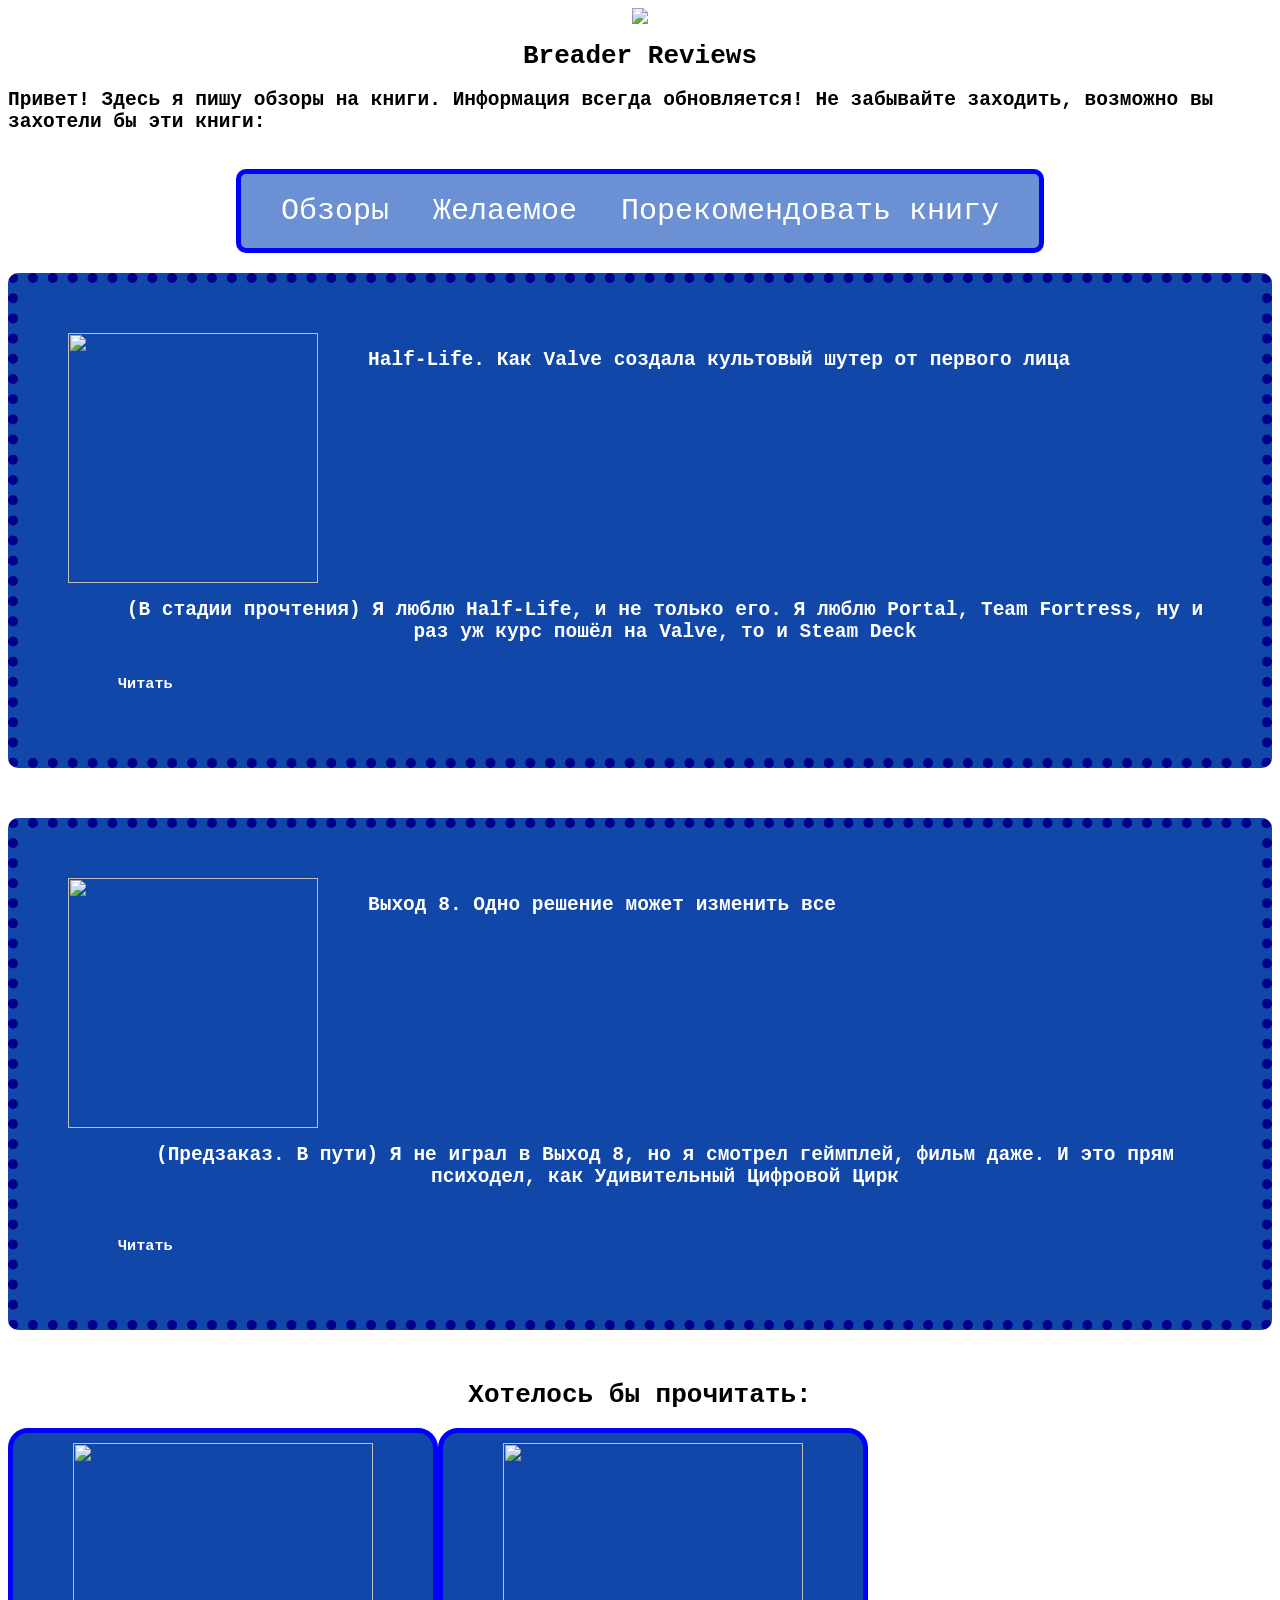
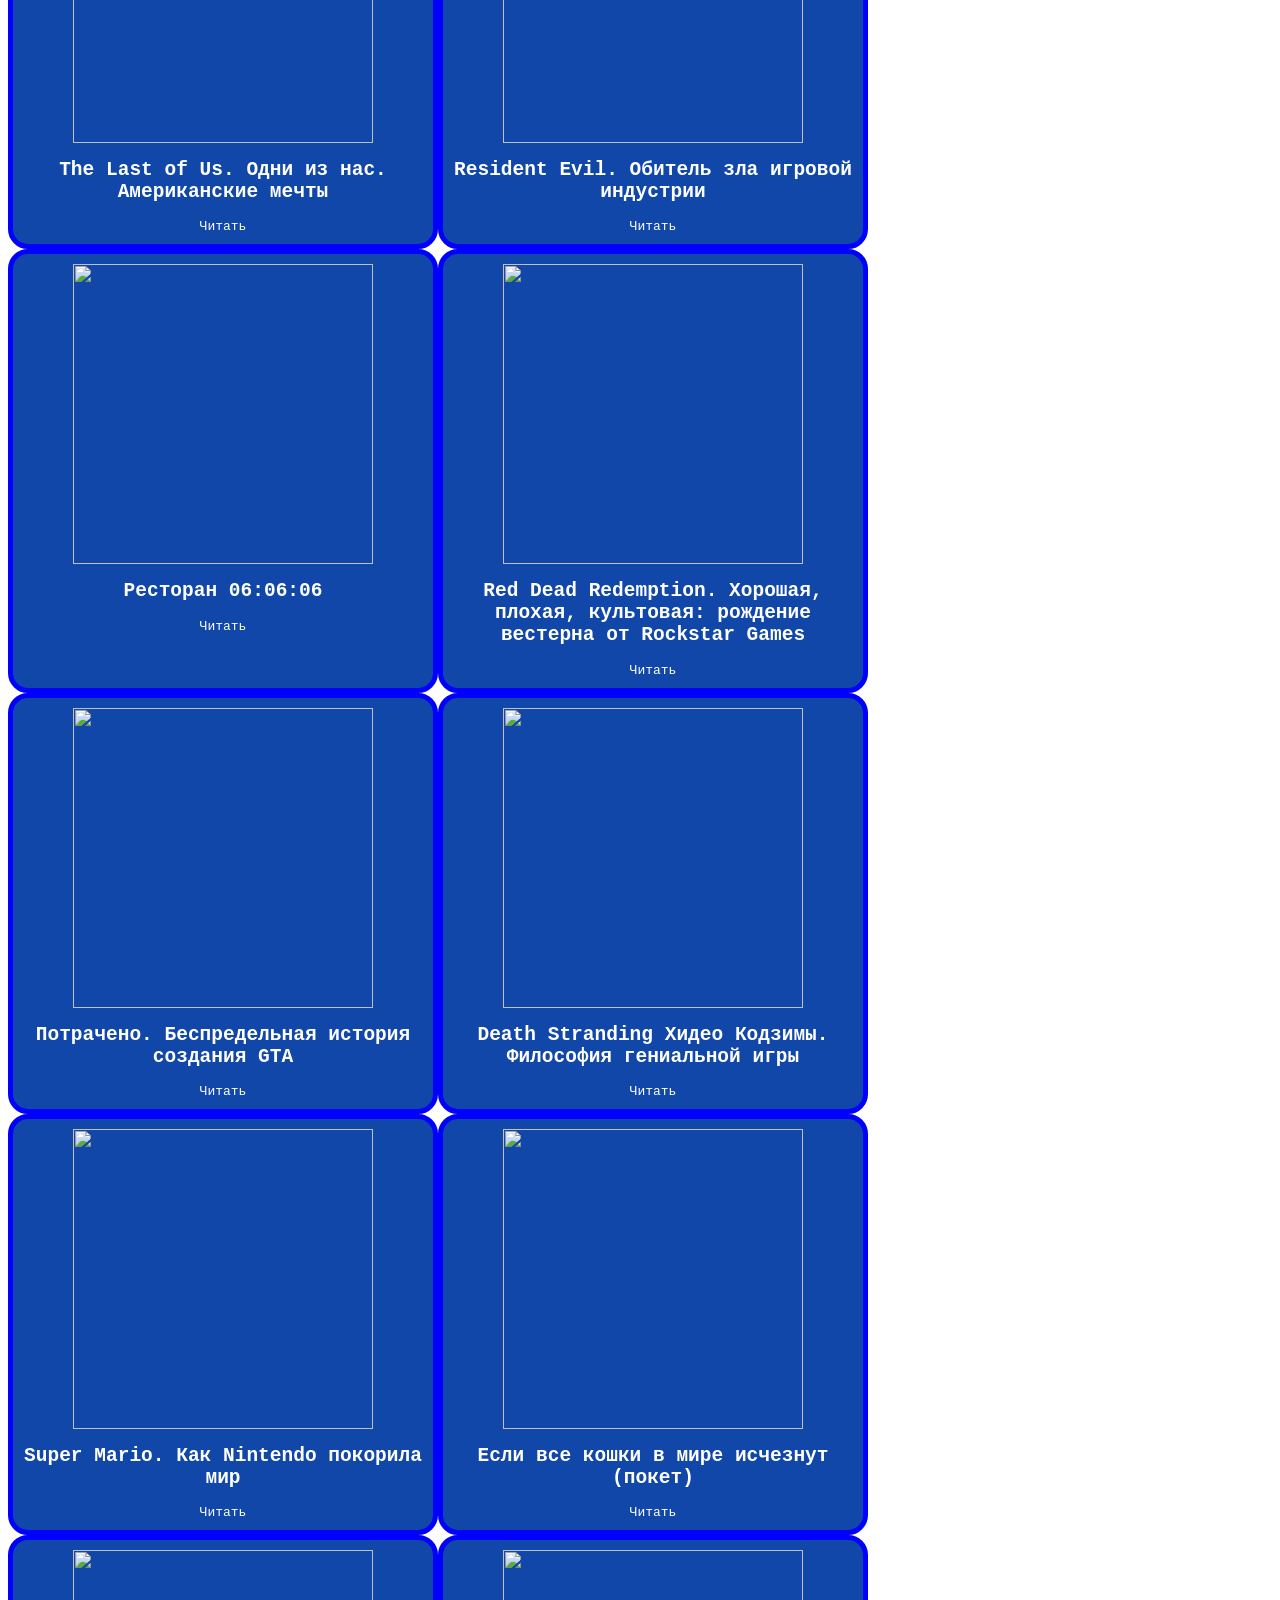
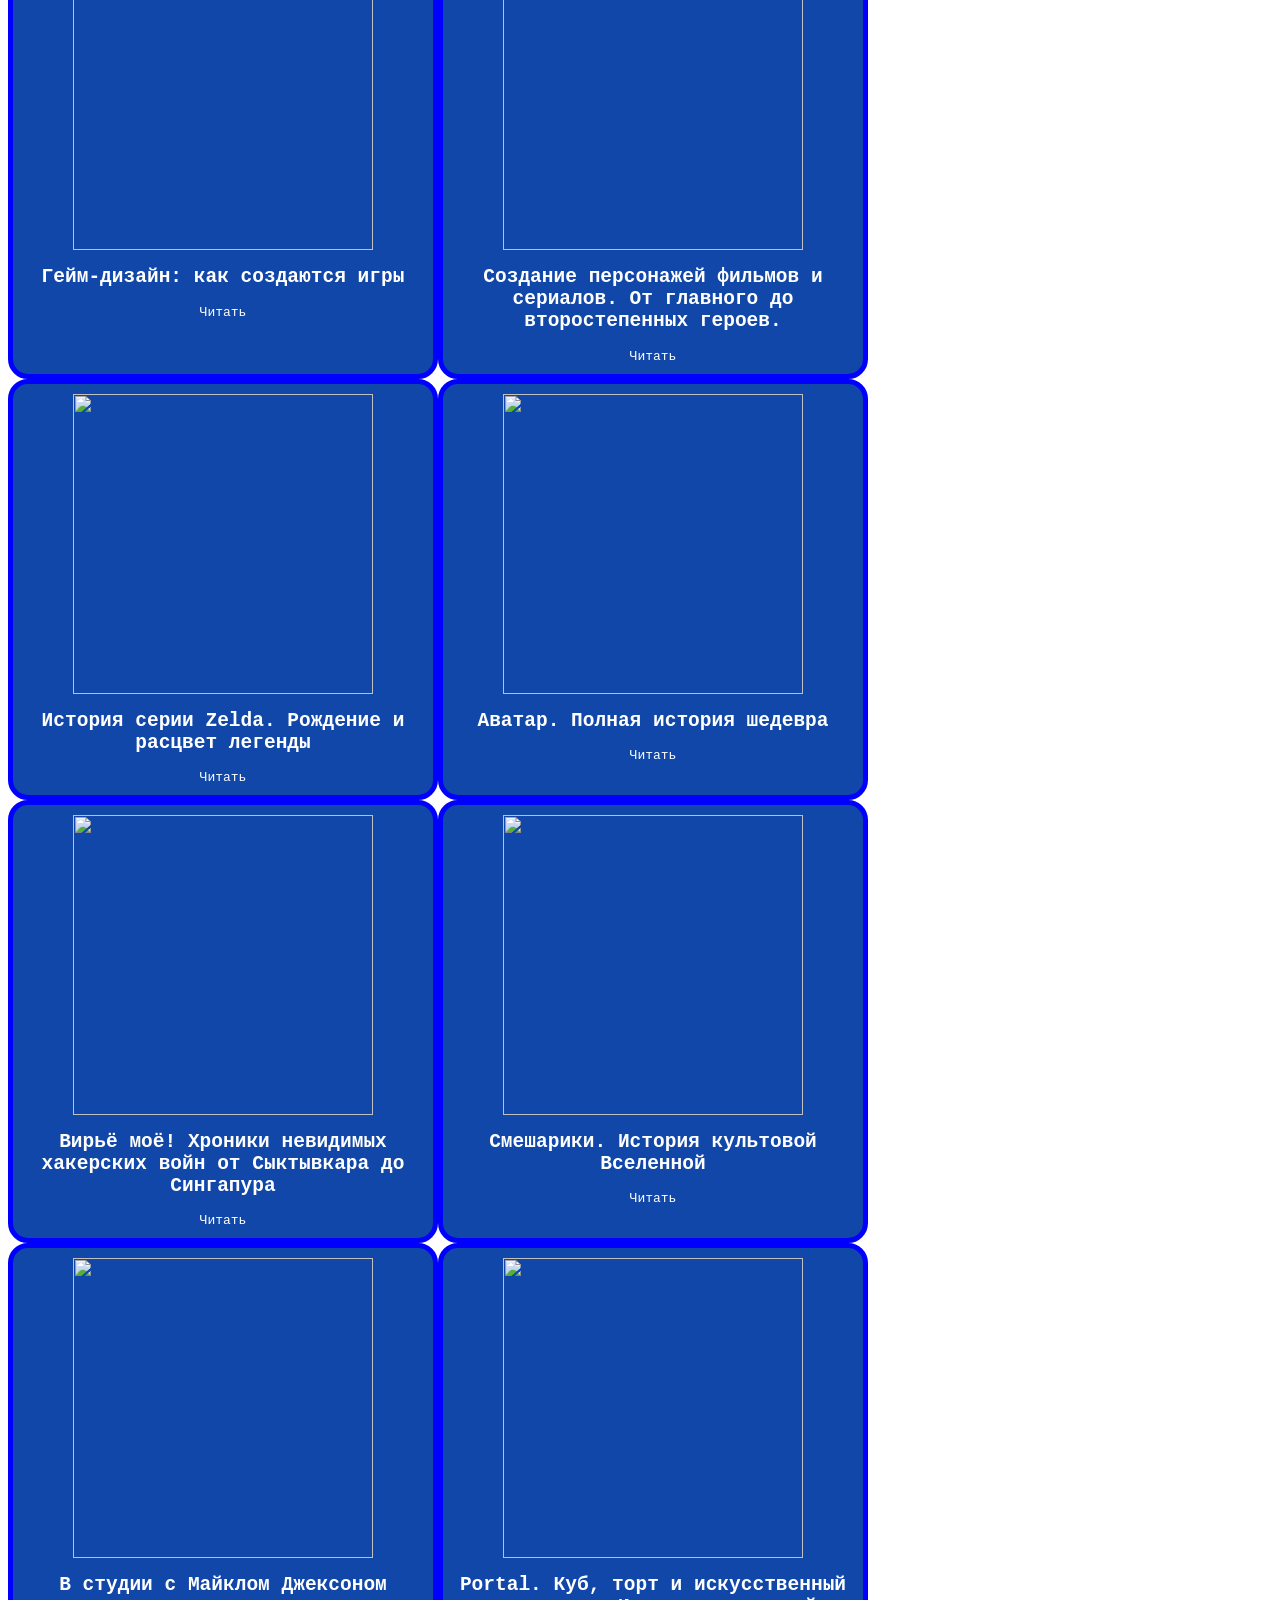
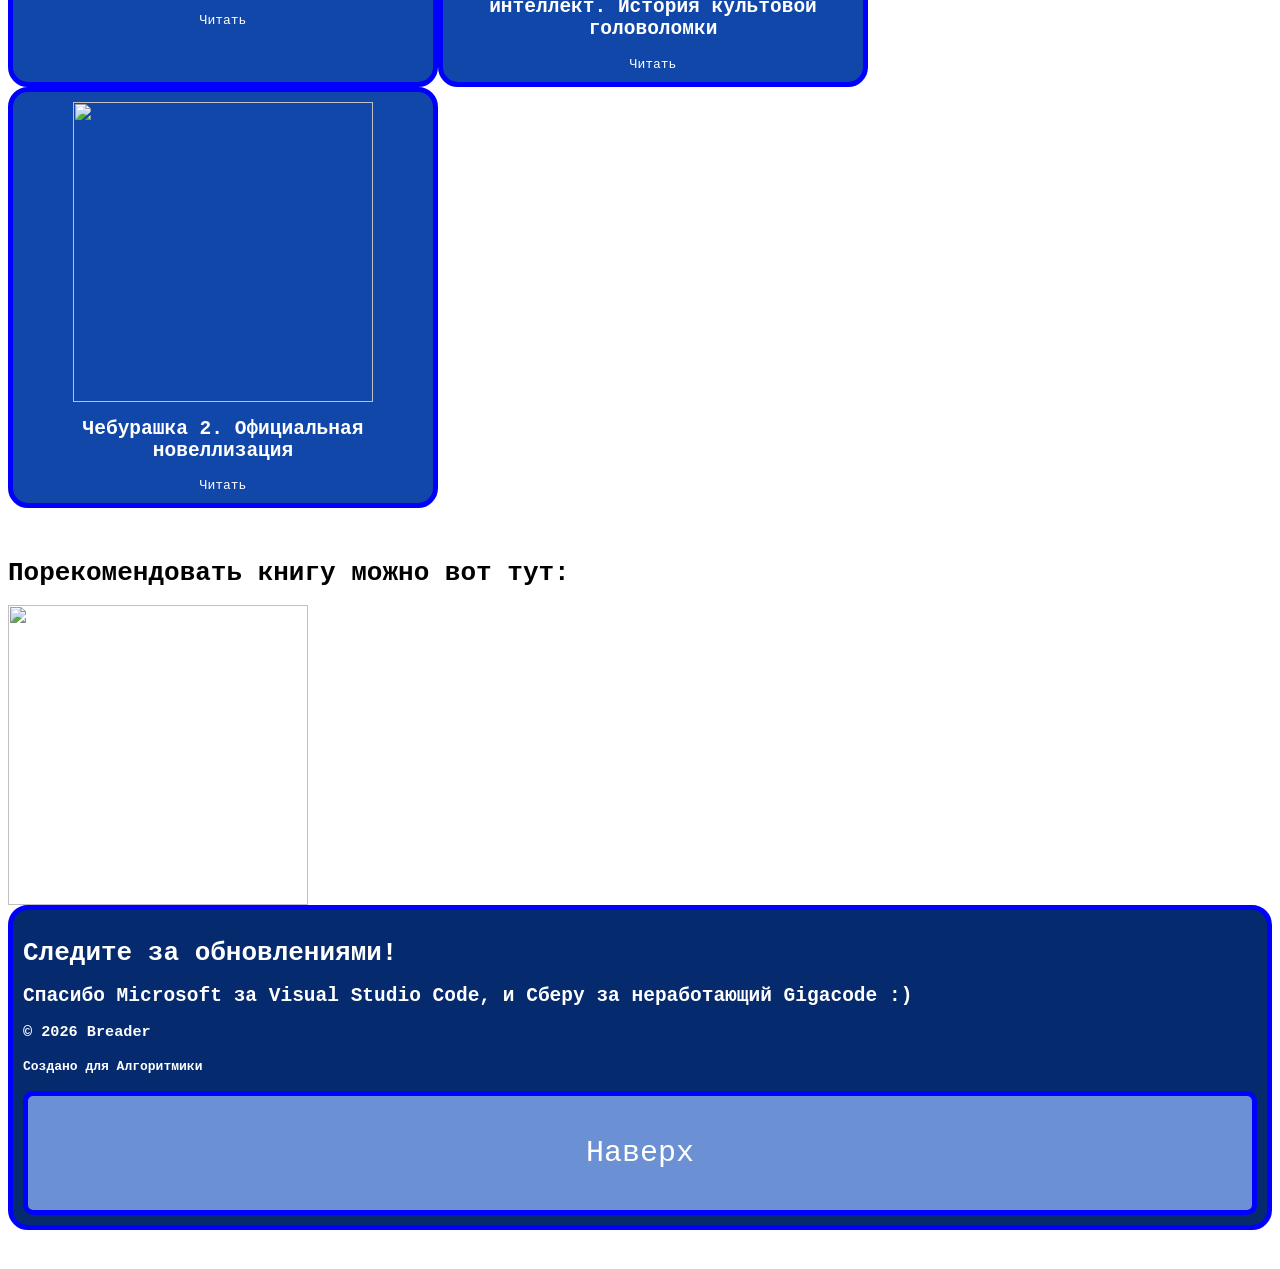
==== index.html @ 1d0af746 "Update index.html" ====
<html>
    <head>
        <title>Breader Reviews</title>
        <link rel="stylesheet" href="style.css">
    </head>    
    <body>
        <header id="top">
            <div class="shapkaimg">
            <img src="https://img.freepik.com/free-vector/flat-design-stack-books-illustration_23-2149337110.jpg">
            </div>
            <h1 class="shapka">Breader Reviews</h1>
            <h2 class="shapka">Привет! Здесь я пишу обзоры на книги. Информация всегда обновляется! Не забывайте заходить, возможно вы захотели бы эти книги:</h2>
            <div class="navigation">
            <nav>
                <a href="#reviews">Обзоры</a>
                <a href="#favourite">Желаемое</a>
                <a href="#reccomend">Порекомендовать книгу</a>
            </nav>
            </div>        
        </header>
        <main>
            <section id="reviews" class="book">
                <img src="https://content.img-gorod.ru/pim/products/images/16/29/018f5f4b-dc48-7666-81b7-9afae98f1629.jpg?width=4096&height=2238">
                <h1>Half-Life. Как Valve создала культовый шутер от первого лица</h1>
                <h1>(В стадии прочтения) Я люблю Half-Life, и не только его. Я люблю Portal, Team Fortress, ну и раз уж курс пошёл на Valve, то и Steam Deck</h1>
                <a href="https://www.chitai-gorod.ru/product/half-life-kak-valve-sozdala-kultovyy-shuter-ot-pervogo-lica-3001534" class="link"><h3>Читать</h3></a>
            </section>
            <section class="book">
                <img src="https://content.img-gorod.ru/pim/products/images/5e/f9/019c76ff-16b7-78e0-85a0-58bc62b95ef9.jpg?width=4096&height=2238">
                <h1>Выход 8. Одно решение может изменить все</h1>
                <h1>(Предзаказ. В пути) Я не играл в Выход 8, но я смотрел геймплей, фильм даже. И это прям психодел, как Удивительный Цифровой Цирк</h1>
                <a href="https://www.chitai-gorod.ru/product/vyhod-8-odno-resenie-mozet-izmenit-vse-3142668" class="link"><h3><br>Читать</br></h3></a>    
            </section>
            <h1 id="favourite" class="shapka">Хотелось бы прочитать:</h1>
                <section>
            <article class="wishlistprod">
                <img src="https://content.img-gorod.ru/pim/products/images/a8/72/01951ca0-5a14-7e84-8fa5-759e2e96a872.jpg?width=4096&height=2238" width="300px"/><br/>
                <h2>The Last of Us. Одни из нас. Американские мечты</h2>
                <a href="https://www.chitai-gorod.ru/product/the-last-of-us-odni-iz-nas-amerikanskie-mechty-2771302" class="link">Читать</a> 
            </article>
            <article class="wishlistprod">
                <img src="https://content.img-gorod.ru/pim/products/images/9f/f5/018f5f2c-25c1-7f45-9bd6-7e4a95449ff5.jpg?width=4096&height=2238" width="300px"/><br/>
                <h2>Resident Evil. Обитель зла игровой индустрии</h2>
                <a href="https://www.chitai-gorod.ru/product/resident-evil-obitel-zla-igrovoy-industrii-2911348" class="link">Читать</a> 
            </article>
            <article class="wishlistprod">
                <img src="https://content.img-gorod.ru/pim/products/images/9d/27/0194612f-bfde-7788-a61e-a344b0ea9d27.jpg?width=4096&height=2238" width="300px"/><br/>
                <h2>Ресторан 06:06:06</h2>
                <a href="https://www.chitai-gorod.ru/product/restoran-06-06-06-3057885" class="link">Читать</a> 
            </article>
            <article class="wishlistprod">
                <img src="https://content.img-gorod.ru/pim/products/images/61/c4/018f6135-d8f8-7ea2-9520-45fb217861c4.jpg?width=4096&height=2238" width="300px"/><br/>
                <h2>Red Dead Redemption. Хорошая, плохая, культовая: рождение вестерна от Rockstar Games</h2>
                <a href="https://www.chitai-gorod.ru/product/red-dead-redemption-horoshaya-plohaya-kultovaya-rozhdenie-vesterna-ot-rockstar-games-3038774" class="link">Читать</a> 
            </article>
            <article class="wishlistprod">
                <img src="https://content.img-gorod.ru/pim/products/images/a2/c4/018f5e5f-6436-7c85-b5b0-316821d9a2c4.jpg?width=4096&height=2238" width="300px"/><br/>
                <h2>Потрачено. Беспредельная история создания GTA</h2>
                <a href="https://www.chitai-gorod.ru/product/potracheno-bespredelnaya-istoriya-sozdaniya-gta-2775385" class="link">Читать</a> 
            </article>
            <article class="wishlistprod">
                <img src="https://content.img-gorod.ru/pim/products/images/7f/93/018fb84b-f7a2-7073-b1dc-1a130c2a7f93.jpg?width=4096&height=2238" width="300px"/><br/>
                <h2>Death Stranding Хидео Кодзимы. Философия гениальной игры</h2>
                <a href="https://www.chitai-gorod.ru/product/death-stranding-hideo-kodzimy-filosofiya-genialnoy-igry-3035331" class="link">Читать</a> 
            </article> 
            <article class="wishlistprod">
                <img src="https://content.img-gorod.ru/pim/products/images/b4/db/018f60b6-2533-7280-9256-f8bf6a5db4db.jpg?width=4096&height=2238" width="300px"/><br/>
                <h2>Super Mario. Как Nintendo покорила мир</h2>
                <a href="https://www.chitai-gorod.ru/product/super-mario-kak-nintendo-pokorila-mir-2964684" class="link">Читать</a> 
            </article>
            <article class="wishlistprod">
                <img src="https://content.img-gorod.ru/pim/products/images/5b/21/019bfe22-2c21-70a7-8205-b8299f5b5b21.jpg?width=4096&height=2238" width="300px"/><br/>
                <h2>Если все кошки в мире исчезнут (покет)</h2>
                <a href="https://www.chitai-gorod.ru/product/esli-vse-koshki-v-mire-ischeznut-poket-2968841" class="link">Читать</a> 
            </article>
            <article class="wishlistprod">
                <img src="https://content.img-gorod.ru/pim/products/images/18/15/01907871-67fd-7e4e-b30f-023b0d181815.jpg?width=4096&height=2238" width="300px"/><br/>
                <h2>Гейм-дизайн: как создаются игры</h2>
                <a href="https://www.chitai-gorod.ru/product/geym-dizayn-kak-sozdayutsya-igry-3026298" class="link">Читать</a>                 
            </article>
            <article class="wishlistprod">
                <img src="https://content.img-gorod.ru/pim/products/images/12/2a/018f6178-1167-7195-a863-acb6a605122a.jpg?width=4096&height=2238" width="300px"/><br/>
                <h2>Создание персонажей фильмов и сериалов. От главного до второстепенных героев.</h2>
                <a href="https://www.chitai-gorod.ru/product/sozdanie-personazhey-filmov-i-serialov-ot-glavnogo-do-vtorostepennyh-geroev-3035410" class="link">Читать</a> 
            </article>
            <article class="wishlistprod">
                <img src="https://content.img-gorod.ru/pim/products/images/b0/35/018f5dc4-f2cc-73d7-8f2c-49712449b035.jpg?width=4096&height=2238" width="300px"/><br/>
                <h2>История серии Zelda. Рождение и расцвет легенды</h2>
                <a href="https://www.chitai-gorod.ru/product/istoriya-serii-zelda-rozhdenie-i-rascvet-legendy-2837297" class="link">Читать</a> 
            </article>
            <article class="wishlistprod">
                <img src="https://content.img-gorod.ru/pim/products/images/37/52/01997fc4-e320-7014-ab4f-cf092e4b3752.jpg?width=4096&height=2238" width="300px"/><br/>
                <h2>Аватар. Полная история шедевра</h2>
                <a href="https://www.chitai-gorod.ru/product/avatar-polnaa-istoria-sedevra-3128750" class="link">Читать</a> 
            </article>
            <article class="wishlistprod">
                <img src="https://content.img-gorod.ru/pim/products/images/05/29/019965f7-0941-79df-a773-eb1eb3c00529.jpg?width=4096&height=2238" width="300px"/><br/>
                <h2>Вирьё моё! Хроники невидимых хакерских войн от Сыктывкара до Сингапура</h2>
                <a href="https://www.chitai-gorod.ru/product/vir-e-moe-hroniki-nevidimyh-hakerskih-vojn-ot-syktyvkara-do-singapura-3127806" class="link">Читать</a> 
            </article>
            <article class="wishlistprod">
                <img src="https://content.img-gorod.ru/pim/products/images/06/d7/018f6103-bbbb-73e0-a55a-ec1146cb06d7.jpg?width=4096&height=2238" width="300px"/><br/>
                <h2>Смешарики. История культовой Вселенной</h2>
                <a href="https://www.chitai-gorod.ru/product/smeshariki-istoriya-kultovoy-vselennoy-3009059" class="link">Читать</a> 
            </article>
            <article class="wishlistprod">
                <img src="https://content.img-gorod.ru/pim/products/images/21/3e/019bf3d6-af06-7e8b-b938-7a402380213e.jpg?width=4096&height=2238" width="300px"/><br/>
                <h2>В студии с Майклом Джексоном</h2>
                <a href="https://www.chitai-gorod.ru/product/v-studii-s-mayklom-dzheksonom-2918385" class="link">Читать</a> 
            </article>
            <article class="wishlistprod">
                <img src="https://content.img-gorod.ru/pim/products/images/bb/55/019d28bc-9ac6-7f2f-9cec-9ef0dbbbbb55.jpg?width=4096&height=2238" width="300px"/><br/>
                <h2>Portal. Куб, торт и искусственный интеллект. История культовой головоломки</h2>
                <a href="https://www.chitai-gorod.ru/product/portal-kub-tort-i-iskusstvennyj-intellekt-istoria-kul-tovoj-golovolomki-3154664" class="link">Читать</a> 
            </article>
            <article class="wishlistprod">
                <img src="https://content.img-gorod.ru/pim/products/images/6a/a2/019c0e0f-964a-715e-8eb6-93b63e176aa2.jpg?width=4096&height=2238" width="300px"/><br/>
                <h2>Чебурашка 2. Официальная новеллизация</h2>
                <a href="https://www.chitai-gorod.ru/product/ceburaska-2-oficial-naa-novellizacia-3138527" class="link">Читать</a> 
            </article>      
                </section>
            <h1 id="reccomend" class="reccomend">Порекомендовать книгу можно вот тут:</h1>
            <a href="https://t.me/breader61"><img src="https://static.vecteezy.com/system/resources/previews/042/148/648/large_2x/telegram-logo-telegram-social-media-icon-free-png.png" width="300"></a>
        </main>
        <footer class="podval">
            <h1>Следите за обновлениями!</h1>
            <h2>Спасибо Microsoft за Visual Studio Code, и Сберу за неработающий Gigacode :)</Code></h2>
            <h3>© 2026 Breader</h3>
            <h4>Создано для Алгоритмики</h4>
            <nav>
                <a href="#top">Наверх</a>
            </nav>
        </footer>
    </body>
</html>
---- style.css ----
.shapka {
    display: flex;
    justify-content: center;
    font-family: monospace;
    flex-wrap: wrap;    
}

.book {
    display: flex;
    border: 10px dotted darkblue;
    background-color: #1047A9;
    color: white;
    font-family: monospace;
    flex-wrap: wrap;
    text-align: center;
    margin-bottom: 50px;
    padding: 50px;
    border-radius: 10px;
}

.book img {
    width: 250px;
}


.podval {
    background-color: #052A6E;
    color: white;
    border: 5px solid blue;
    padding: 10px;
    border-radius: 20px;
    font-family: monospace;
}


.book h1 {
    padding-left: 50px;
}

.shapkaimg {
    display: flex;
    justify-content: center;
}    

.wishlistprod {
    width: 400px;
    text-align: center;
    padding: 10px;
    border: 5px solid blue;
    background-color: #1047A9;
    color: white;
    font-family: monospace;
    border-radius: 20px;
}

main section {
    display: flex;
    justify-self: center;
    flex-wrap: wrap;
    margin-bottom: 50px;
}

.link {
    text-decoration: none;
    color: white;
    size: 100px;
}

.reccomend {
    display: flex;
    text-align: center;
    font-family: monospace;
}

a:hover {
    color: greenyellow;
}

a:visited {
    color: gray;
}

a:focus {
    background-color: black;
    color: white;
}

nav {
    background-color: #6B90D4;
    border: 5px solid blue;
    border-radius: 10px;
    padding: 20px;
}

nav a {
    text-decoration: none;
    font-size: 30px;
    color: white;
    font-size: 30px;
    font-family: monospace;
    padding: 20px;
}

.navigation {
    display: flex;
    justify-content: center;
    padding: 20px;
}

.podval nav {
    display: flex;
    justify-content: center;
}

.book h3 {
    display: flex;
    justify-content: center;
    margin-left: 50px;
}
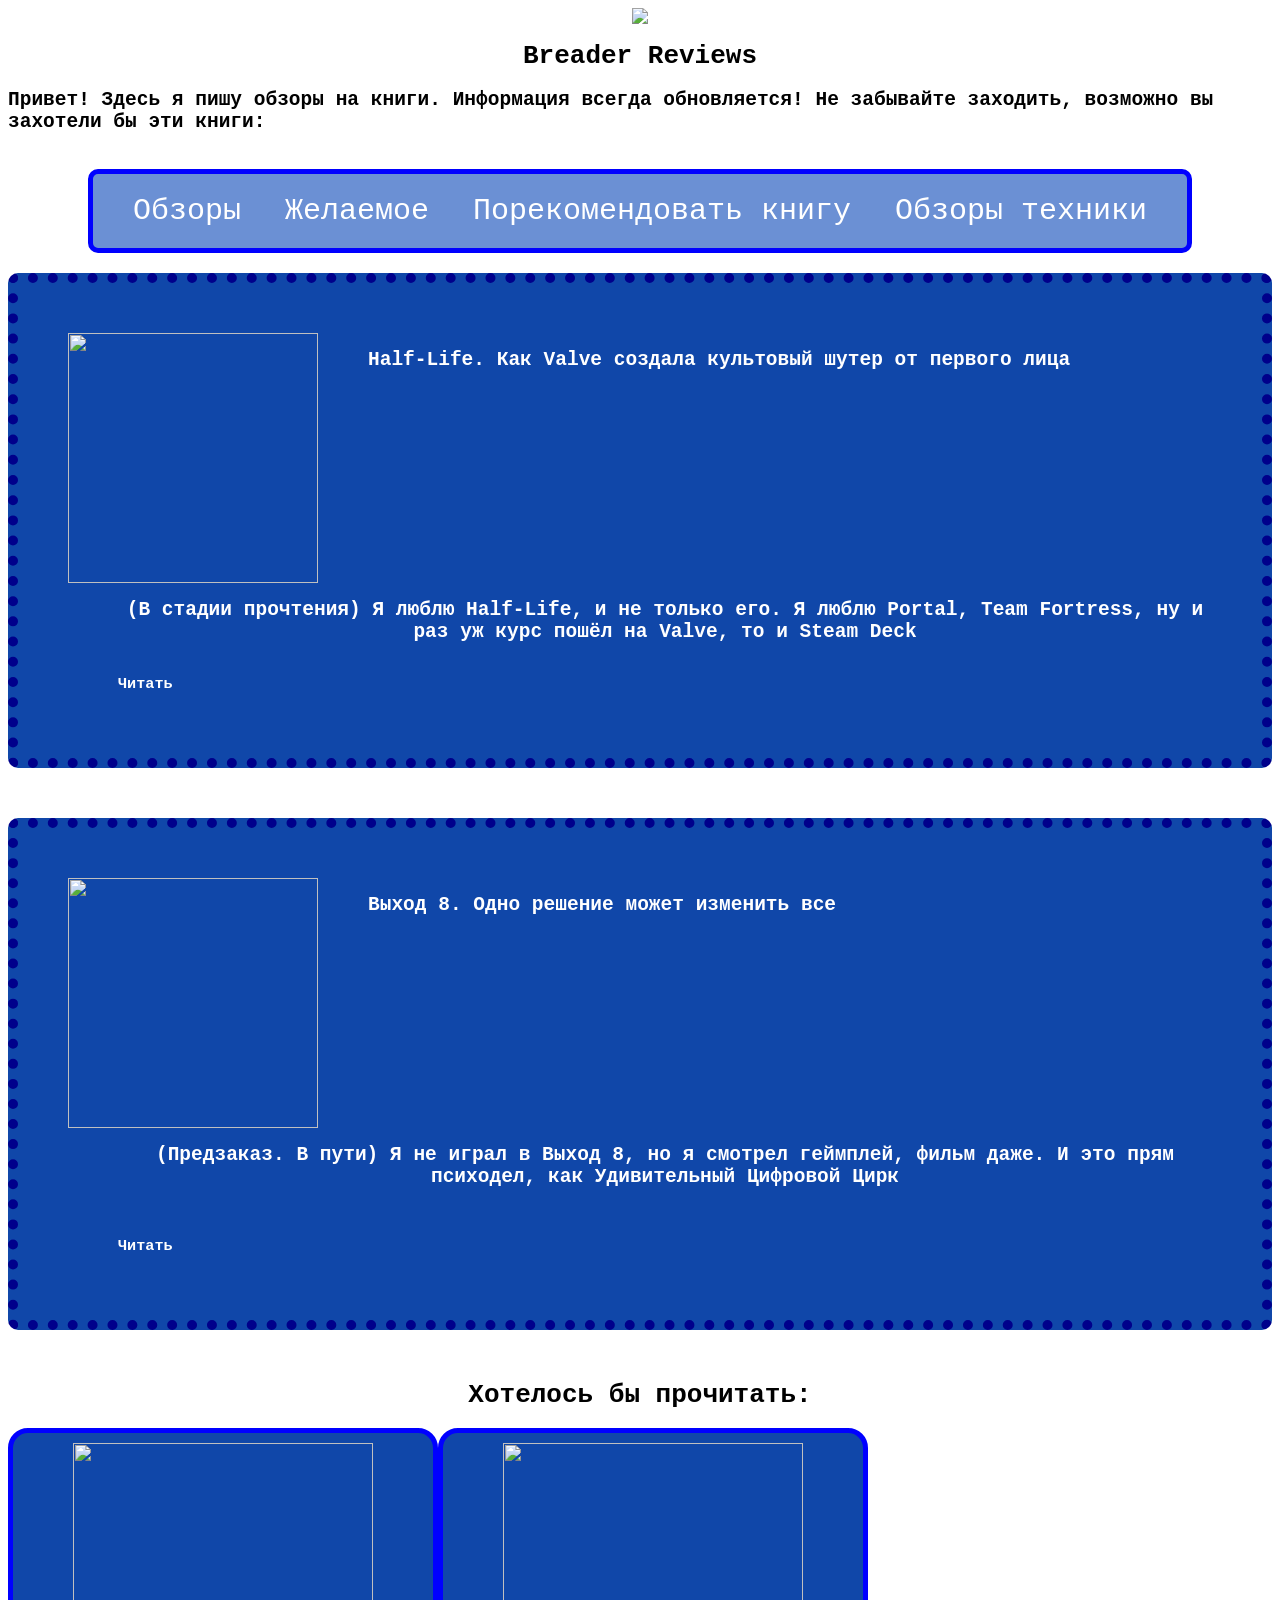
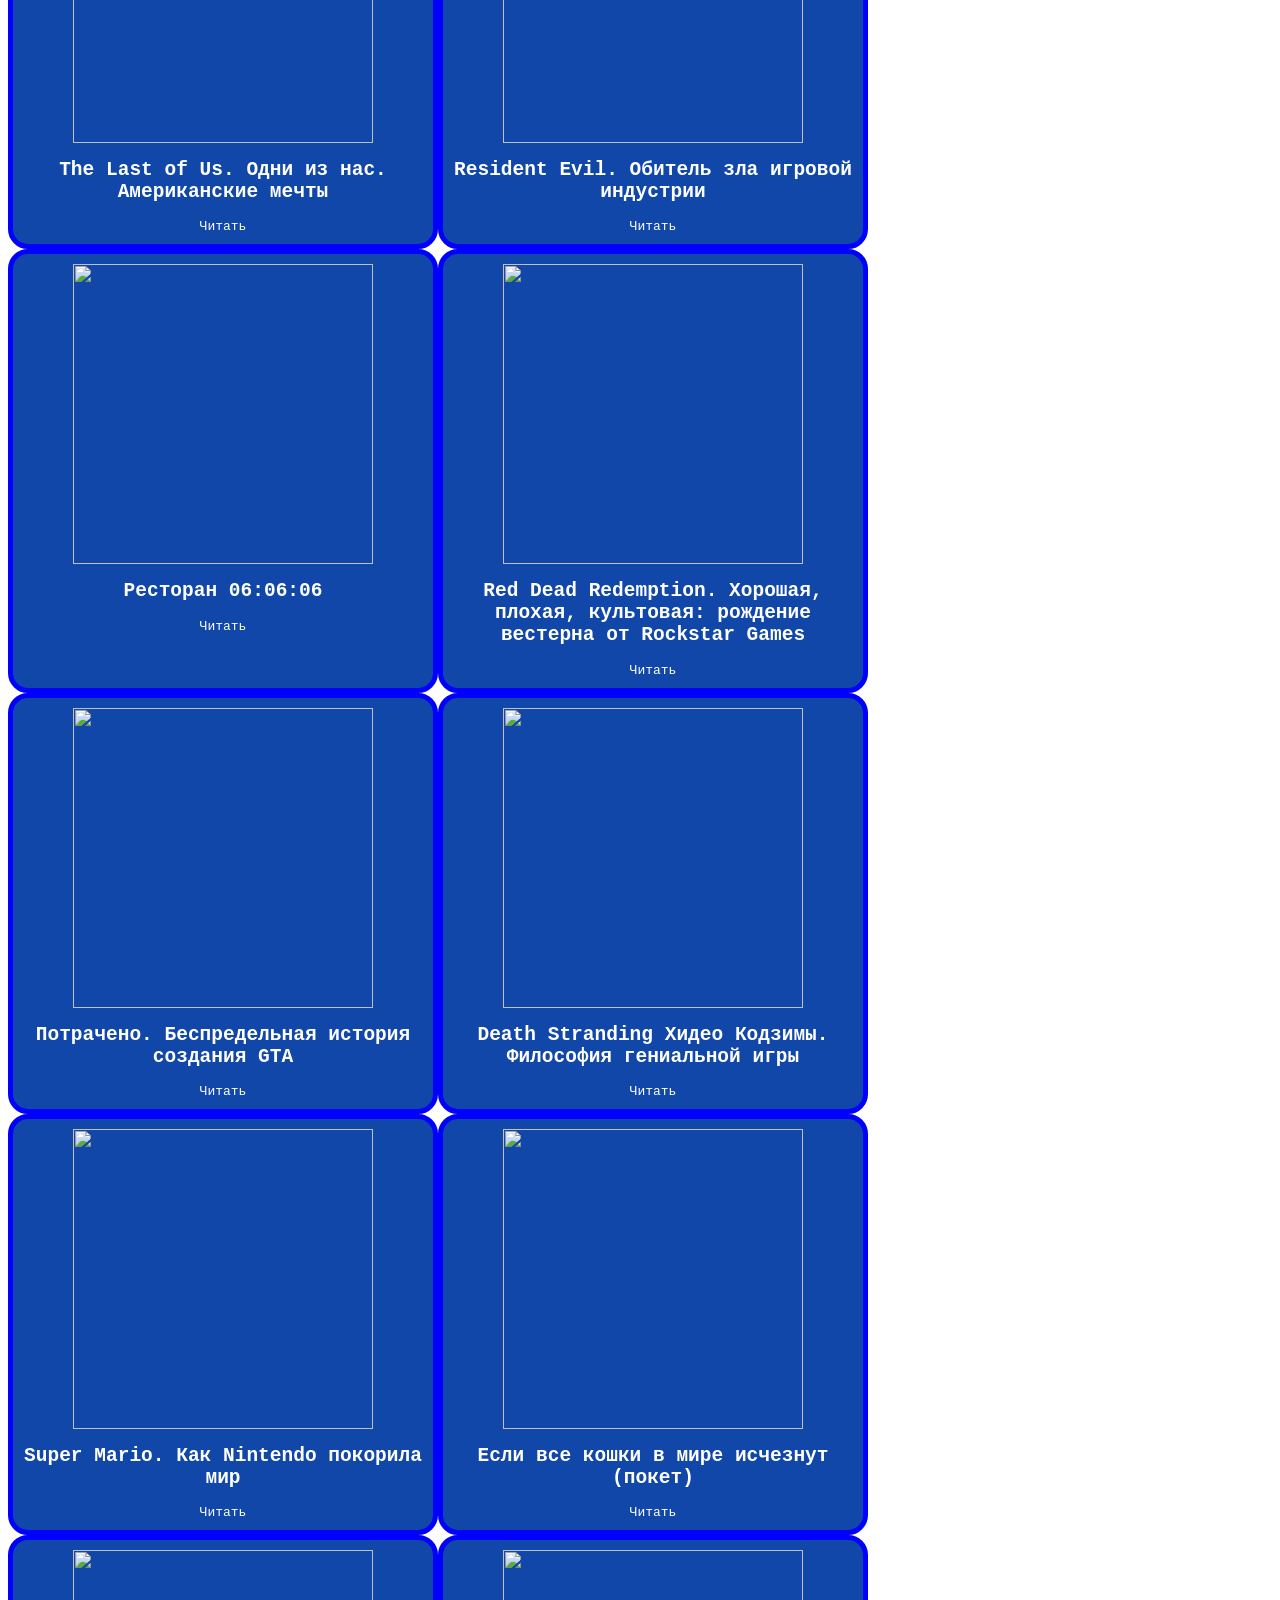
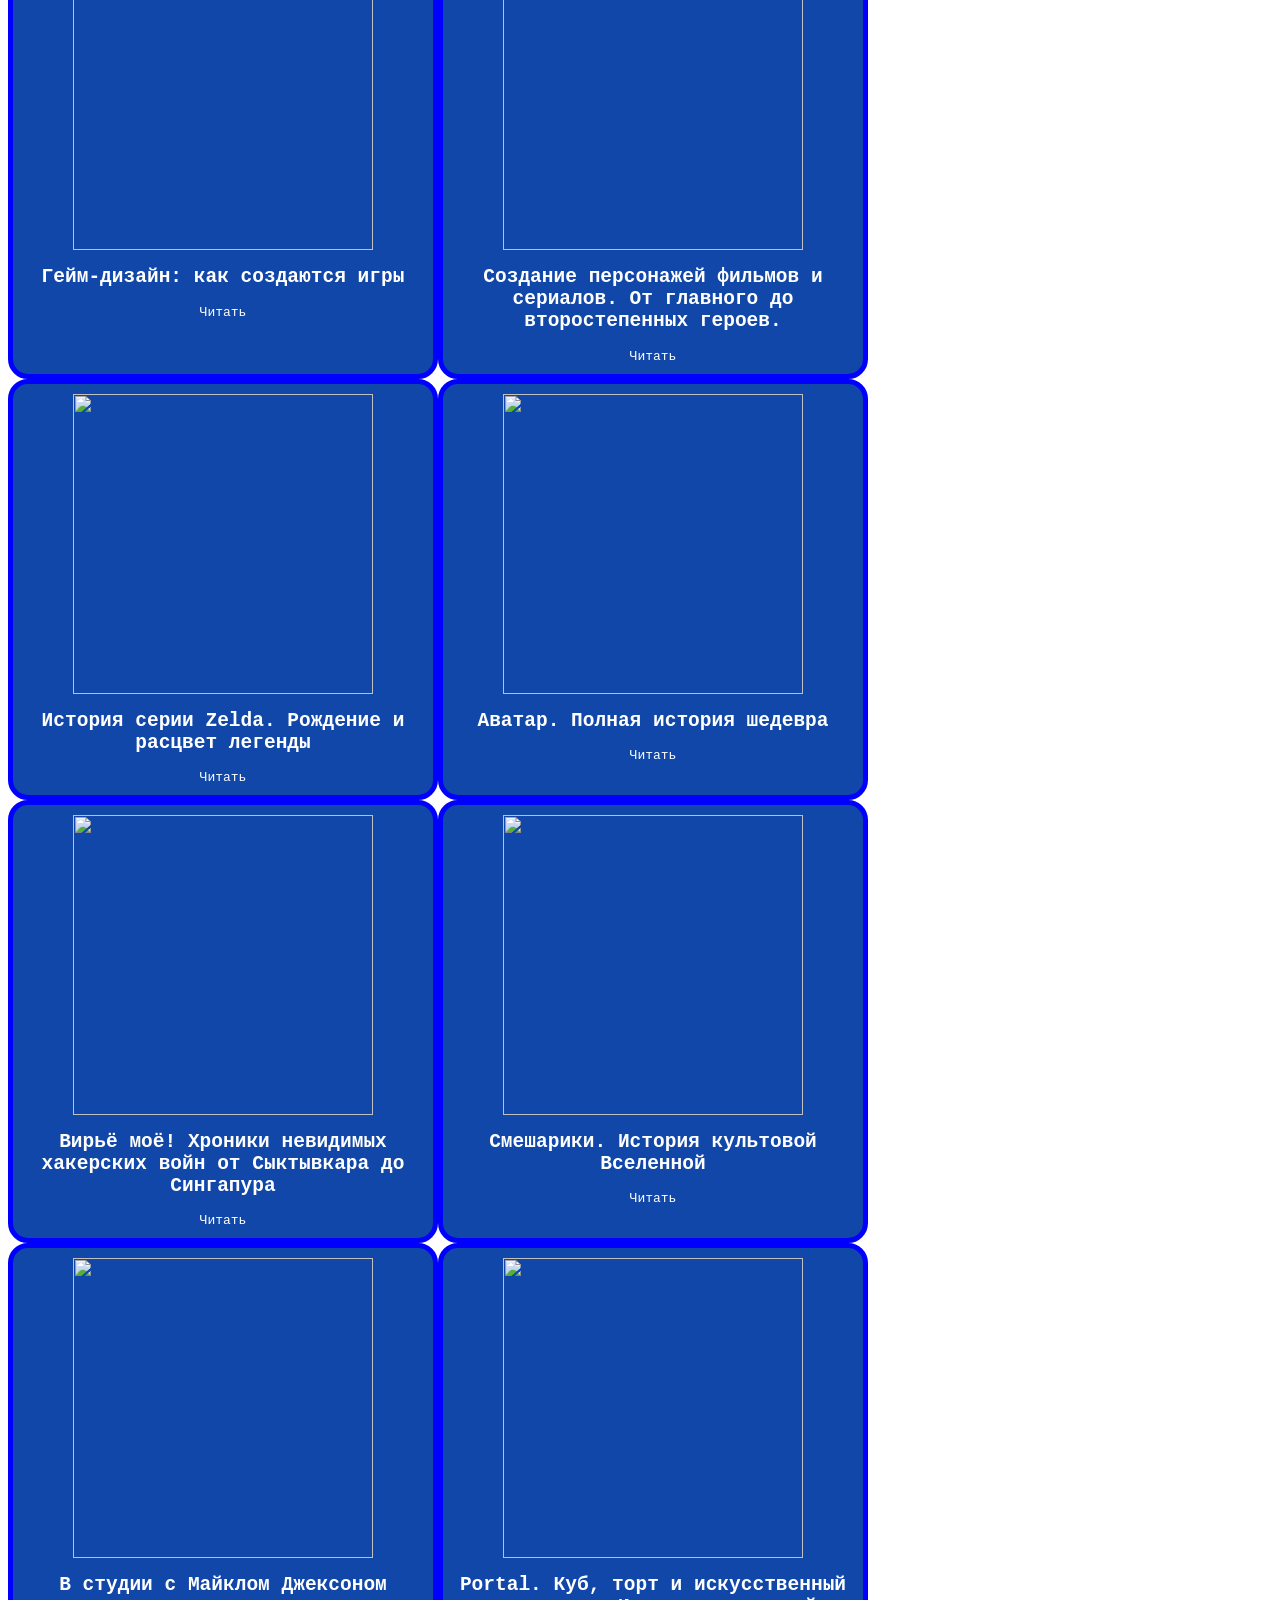
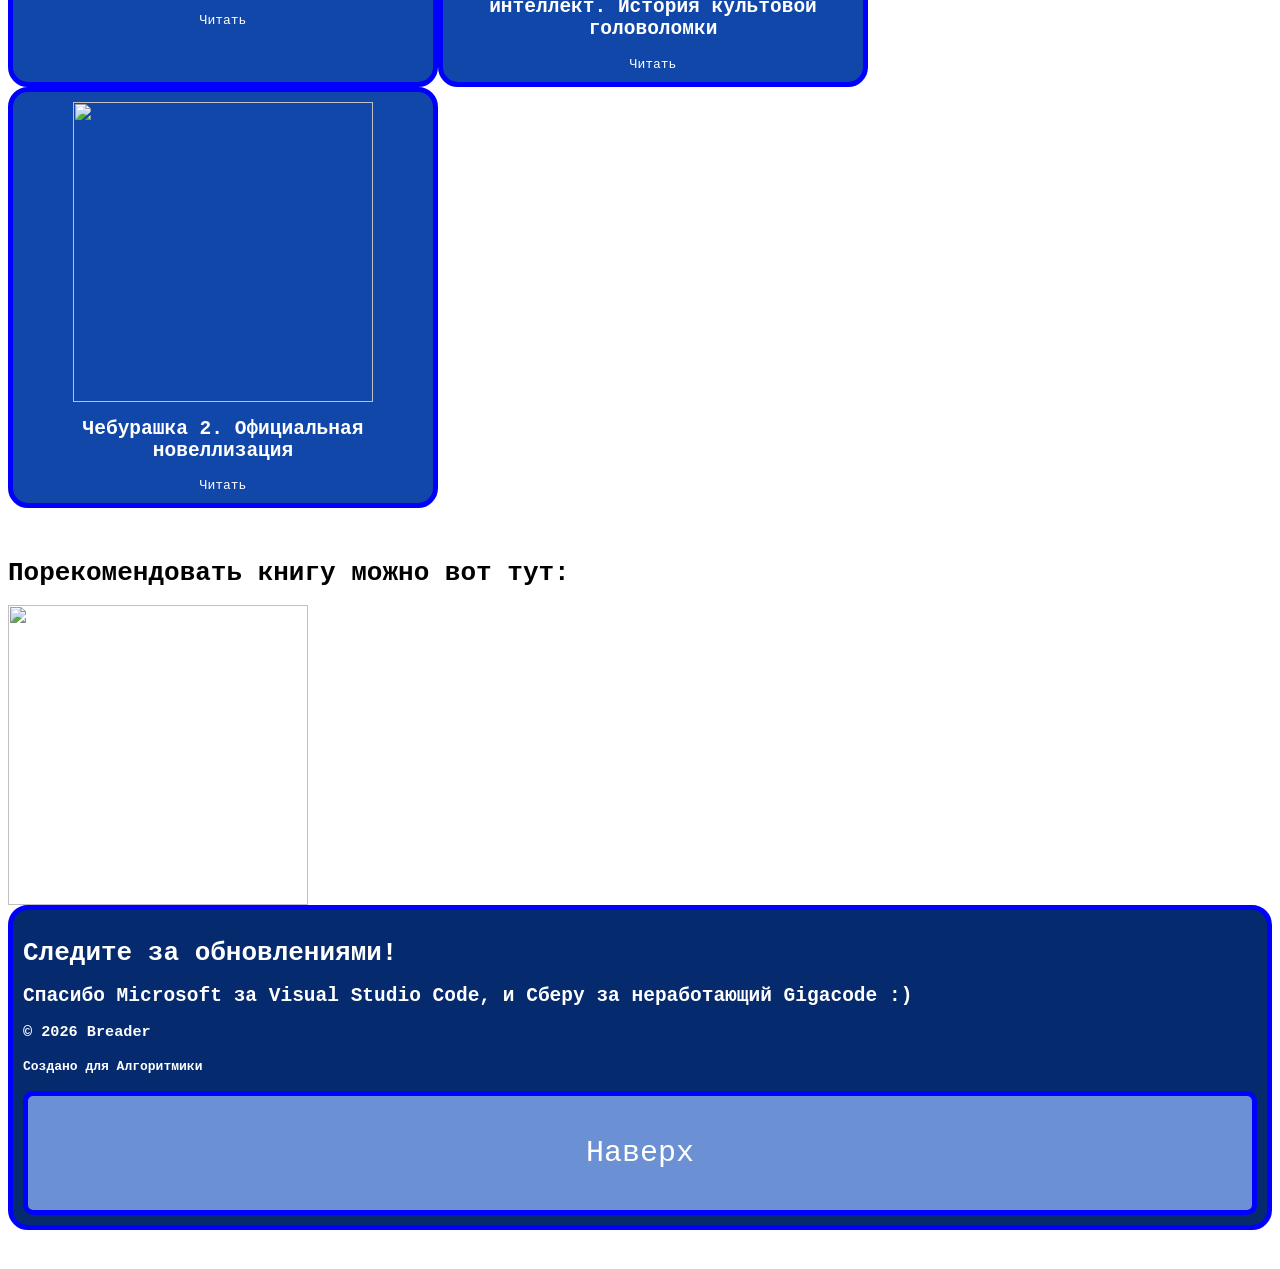
==== commit 92afa518: "Update index.html" ====
--- a/index.html
+++ b/index.html
@@ -15,6 +15,7 @@
                 <a href="#reviews">Обзоры</a>
                 <a href="#favourite">Желаемое</a>
                 <a href="#reccomend">Порекомендовать книгу</a>
+                <a href="index.html">Обзоры техники</a>
             </nav>
             </div>        
         </header>
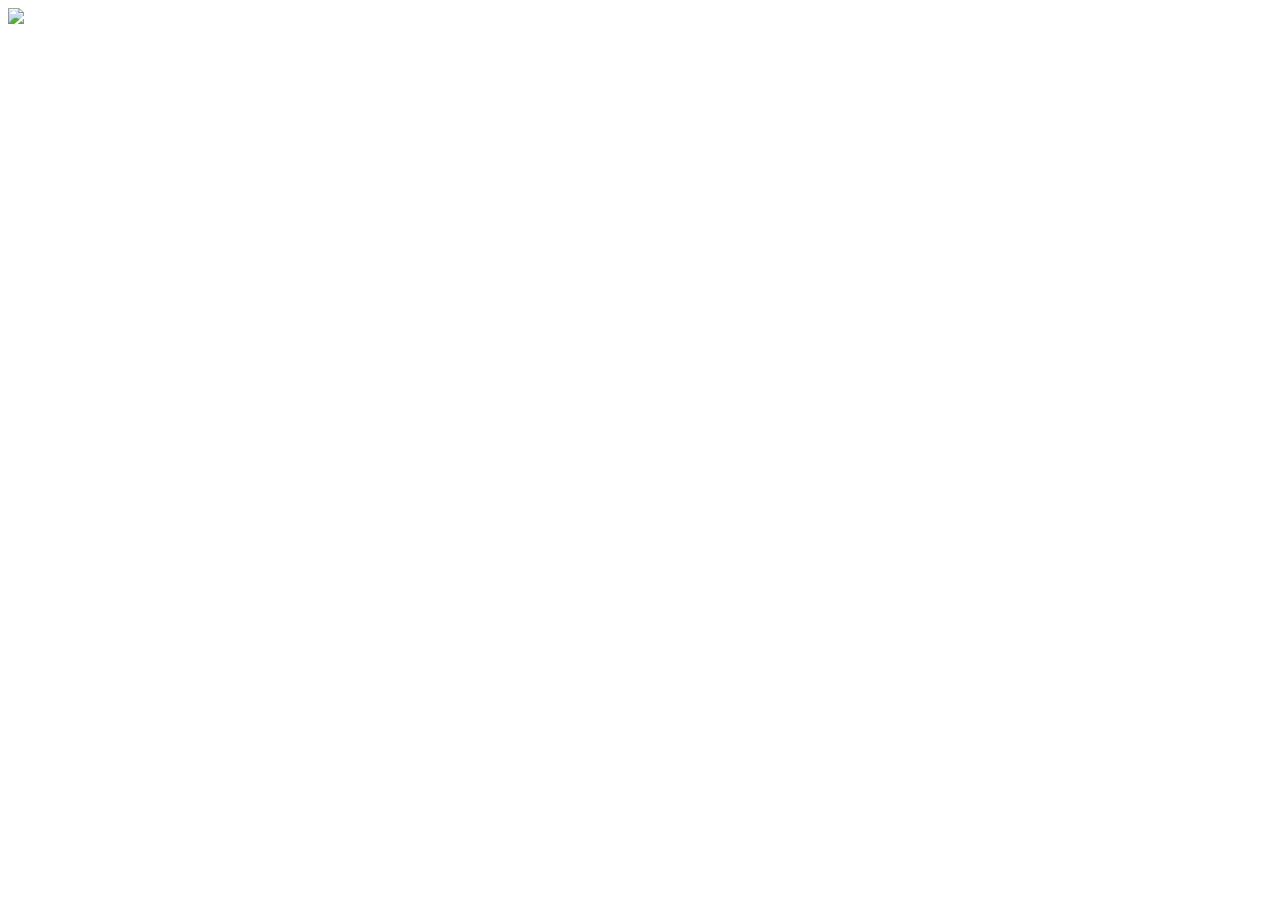
==== commit 19b5f979: "Update index.html" ====
--- a/index.html
+++ b/index.html
@@ -1,136 +1,9 @@
 <html>
     <head>
-        <title>Breader Reviews</title>
+        <title>Breader Reviews | Under construction</title>
         <link rel="stylesheet" href="style.css">
     </head>    
     <body>
-        <header id="top">
-            <div class="shapkaimg">
-            <img src="https://img.freepik.com/free-vector/flat-design-stack-books-illustration_23-2149337110.jpg">
-            </div>
-            <h1 class="shapka">Breader Reviews</h1>
-            <h2 class="shapka">Привет! Здесь я пишу обзоры на книги. Информация всегда обновляется! Не забывайте заходить, возможно вы захотели бы эти книги:</h2>
-            <div class="navigation">
-            <nav>
-                <a href="#reviews">Обзоры</a>
-                <a href="#favourite">Желаемое</a>
-                <a href="#reccomend">Порекомендовать книгу</a>
-                <a href="index.html">Обзоры техники</a>
-            </nav>
-            </div>        
-        </header>
-        <main>
-            <section id="reviews" class="book">
-                <img src="https://content.img-gorod.ru/pim/products/images/16/29/018f5f4b-dc48-7666-81b7-9afae98f1629.jpg?width=4096&height=2238">
-                <h1>Half-Life. Как Valve создала культовый шутер от первого лица</h1>
-                <h1>(В стадии прочтения) Я люблю Half-Life, и не только его. Я люблю Portal, Team Fortress, ну и раз уж курс пошёл на Valve, то и Steam Deck</h1>
-                <a href="https://www.chitai-gorod.ru/product/half-life-kak-valve-sozdala-kultovyy-shuter-ot-pervogo-lica-3001534" class="link"><h3>Читать</h3></a>
-            </section>
-            <section class="book">
-                <img src="https://content.img-gorod.ru/pim/products/images/5e/f9/019c76ff-16b7-78e0-85a0-58bc62b95ef9.jpg?width=4096&height=2238">
-                <h1>Выход 8. Одно решение может изменить все</h1>
-                <h1>(Предзаказ. В пути) Я не играл в Выход 8, но я смотрел геймплей, фильм даже. И это прям психодел, как Удивительный Цифровой Цирк</h1>
-                <a href="https://www.chitai-gorod.ru/product/vyhod-8-odno-resenie-mozet-izmenit-vse-3142668" class="link"><h3><br>Читать</br></h3></a>    
-            </section>
-            <h1 id="favourite" class="shapka">Хотелось бы прочитать:</h1>
-                <section>
-            <article class="wishlistprod">
-                <img src="https://content.img-gorod.ru/pim/products/images/a8/72/01951ca0-5a14-7e84-8fa5-759e2e96a872.jpg?width=4096&height=2238" width="300px"/><br/>
-                <h2>The Last of Us. Одни из нас. Американские мечты</h2>
-                <a href="https://www.chitai-gorod.ru/product/the-last-of-us-odni-iz-nas-amerikanskie-mechty-2771302" class="link">Читать</a> 
-            </article>
-            <article class="wishlistprod">
-                <img src="https://content.img-gorod.ru/pim/products/images/9f/f5/018f5f2c-25c1-7f45-9bd6-7e4a95449ff5.jpg?width=4096&height=2238" width="300px"/><br/>
-                <h2>Resident Evil. Обитель зла игровой индустрии</h2>
-                <a href="https://www.chitai-gorod.ru/product/resident-evil-obitel-zla-igrovoy-industrii-2911348" class="link">Читать</a> 
-            </article>
-            <article class="wishlistprod">
-                <img src="https://content.img-gorod.ru/pim/products/images/9d/27/0194612f-bfde-7788-a61e-a344b0ea9d27.jpg?width=4096&height=2238" width="300px"/><br/>
-                <h2>Ресторан 06:06:06</h2>
-                <a href="https://www.chitai-gorod.ru/product/restoran-06-06-06-3057885" class="link">Читать</a> 
-            </article>
-            <article class="wishlistprod">
-                <img src="https://content.img-gorod.ru/pim/products/images/61/c4/018f6135-d8f8-7ea2-9520-45fb217861c4.jpg?width=4096&height=2238" width="300px"/><br/>
-                <h2>Red Dead Redemption. Хорошая, плохая, культовая: рождение вестерна от Rockstar Games</h2>
-                <a href="https://www.chitai-gorod.ru/product/red-dead-redemption-horoshaya-plohaya-kultovaya-rozhdenie-vesterna-ot-rockstar-games-3038774" class="link">Читать</a> 
-            </article>
-            <article class="wishlistprod">
-                <img src="https://content.img-gorod.ru/pim/products/images/a2/c4/018f5e5f-6436-7c85-b5b0-316821d9a2c4.jpg?width=4096&height=2238" width="300px"/><br/>
-                <h2>Потрачено. Беспредельная история создания GTA</h2>
-                <a href="https://www.chitai-gorod.ru/product/potracheno-bespredelnaya-istoriya-sozdaniya-gta-2775385" class="link">Читать</a> 
-            </article>
-            <article class="wishlistprod">
-                <img src="https://content.img-gorod.ru/pim/products/images/7f/93/018fb84b-f7a2-7073-b1dc-1a130c2a7f93.jpg?width=4096&height=2238" width="300px"/><br/>
-                <h2>Death Stranding Хидео Кодзимы. Философия гениальной игры</h2>
-                <a href="https://www.chitai-gorod.ru/product/death-stranding-hideo-kodzimy-filosofiya-genialnoy-igry-3035331" class="link">Читать</a> 
-            </article> 
-            <article class="wishlistprod">
-                <img src="https://content.img-gorod.ru/pim/products/images/b4/db/018f60b6-2533-7280-9256-f8bf6a5db4db.jpg?width=4096&height=2238" width="300px"/><br/>
-                <h2>Super Mario. Как Nintendo покорила мир</h2>
-                <a href="https://www.chitai-gorod.ru/product/super-mario-kak-nintendo-pokorila-mir-2964684" class="link">Читать</a> 
-            </article>
-            <article class="wishlistprod">
-                <img src="https://content.img-gorod.ru/pim/products/images/5b/21/019bfe22-2c21-70a7-8205-b8299f5b5b21.jpg?width=4096&height=2238" width="300px"/><br/>
-                <h2>Если все кошки в мире исчезнут (покет)</h2>
-                <a href="https://www.chitai-gorod.ru/product/esli-vse-koshki-v-mire-ischeznut-poket-2968841" class="link">Читать</a> 
-            </article>
-            <article class="wishlistprod">
-                <img src="https://content.img-gorod.ru/pim/products/images/18/15/01907871-67fd-7e4e-b30f-023b0d181815.jpg?width=4096&height=2238" width="300px"/><br/>
-                <h2>Гейм-дизайн: как создаются игры</h2>
-                <a href="https://www.chitai-gorod.ru/product/geym-dizayn-kak-sozdayutsya-igry-3026298" class="link">Читать</a>                 
-            </article>
-            <article class="wishlistprod">
-                <img src="https://content.img-gorod.ru/pim/products/images/12/2a/018f6178-1167-7195-a863-acb6a605122a.jpg?width=4096&height=2238" width="300px"/><br/>
-                <h2>Создание персонажей фильмов и сериалов. От главного до второстепенных героев.</h2>
-                <a href="https://www.chitai-gorod.ru/product/sozdanie-personazhey-filmov-i-serialov-ot-glavnogo-do-vtorostepennyh-geroev-3035410" class="link">Читать</a> 
-            </article>
-            <article class="wishlistprod">
-                <img src="https://content.img-gorod.ru/pim/products/images/b0/35/018f5dc4-f2cc-73d7-8f2c-49712449b035.jpg?width=4096&height=2238" width="300px"/><br/>
-                <h2>История серии Zelda. Рождение и расцвет легенды</h2>
-                <a href="https://www.chitai-gorod.ru/product/istoriya-serii-zelda-rozhdenie-i-rascvet-legendy-2837297" class="link">Читать</a> 
-            </article>
-            <article class="wishlistprod">
-                <img src="https://content.img-gorod.ru/pim/products/images/37/52/01997fc4-e320-7014-ab4f-cf092e4b3752.jpg?width=4096&height=2238" width="300px"/><br/>
-                <h2>Аватар. Полная история шедевра</h2>
-                <a href="https://www.chitai-gorod.ru/product/avatar-polnaa-istoria-sedevra-3128750" class="link">Читать</a> 
-            </article>
-            <article class="wishlistprod">
-                <img src="https://content.img-gorod.ru/pim/products/images/05/29/019965f7-0941-79df-a773-eb1eb3c00529.jpg?width=4096&height=2238" width="300px"/><br/>
-                <h2>Вирьё моё! Хроники невидимых хакерских войн от Сыктывкара до Сингапура</h2>
-                <a href="https://www.chitai-gorod.ru/product/vir-e-moe-hroniki-nevidimyh-hakerskih-vojn-ot-syktyvkara-do-singapura-3127806" class="link">Читать</a> 
-            </article>
-            <article class="wishlistprod">
-                <img src="https://content.img-gorod.ru/pim/products/images/06/d7/018f6103-bbbb-73e0-a55a-ec1146cb06d7.jpg?width=4096&height=2238" width="300px"/><br/>
-                <h2>Смешарики. История культовой Вселенной</h2>
-                <a href="https://www.chitai-gorod.ru/product/smeshariki-istoriya-kultovoy-vselennoy-3009059" class="link">Читать</a> 
-            </article>
-            <article class="wishlistprod">
-                <img src="https://content.img-gorod.ru/pim/products/images/21/3e/019bf3d6-af06-7e8b-b938-7a402380213e.jpg?width=4096&height=2238" width="300px"/><br/>
-                <h2>В студии с Майклом Джексоном</h2>
-                <a href="https://www.chitai-gorod.ru/product/v-studii-s-mayklom-dzheksonom-2918385" class="link">Читать</a> 
-            </article>
-            <article class="wishlistprod">
-                <img src="https://content.img-gorod.ru/pim/products/images/bb/55/019d28bc-9ac6-7f2f-9cec-9ef0dbbbbb55.jpg?width=4096&height=2238" width="300px"/><br/>
-                <h2>Portal. Куб, торт и искусственный интеллект. История культовой головоломки</h2>
-                <a href="https://www.chitai-gorod.ru/product/portal-kub-tort-i-iskusstvennyj-intellekt-istoria-kul-tovoj-golovolomki-3154664" class="link">Читать</a> 
-            </article>
-            <article class="wishlistprod">
-                <img src="https://content.img-gorod.ru/pim/products/images/6a/a2/019c0e0f-964a-715e-8eb6-93b63e176aa2.jpg?width=4096&height=2238" width="300px"/><br/>
-                <h2>Чебурашка 2. Официальная новеллизация</h2>
-                <a href="https://www.chitai-gorod.ru/product/ceburaska-2-oficial-naa-novellizacia-3138527" class="link">Читать</a> 
-            </article>      
-                </section>
-            <h1 id="reccomend" class="reccomend">Порекомендовать книгу можно вот тут:</h1>
-            <a href="https://t.me/breader61"><img src="https://static.vecteezy.com/system/resources/previews/042/148/648/large_2x/telegram-logo-telegram-social-media-icon-free-png.png" width="300"></a>
-        </main>
-        <footer class="podval">
-            <h1>Следите за обновлениями!</h1>
-            <h2>Спасибо Microsoft за Visual Studio Code, и Сберу за неработающий Gigacode :)</Code></h2>
-            <h3>© 2026 Breader</h3>
-            <h4>Создано для Алгоритмики</h4>
-            <nav>
-                <a href="#top">Наверх</a>
-            </nav>
-        </footer>
+        <img src= "https://images.squarespace-cdn.com/content/v1/65b4375d8fcede0ea3974b76/e4a17b54-9b24-4f8b-8a99-52751d1f4eb3/website-construction-sign-white-background-3d.jpg">
     </body>
 </html>
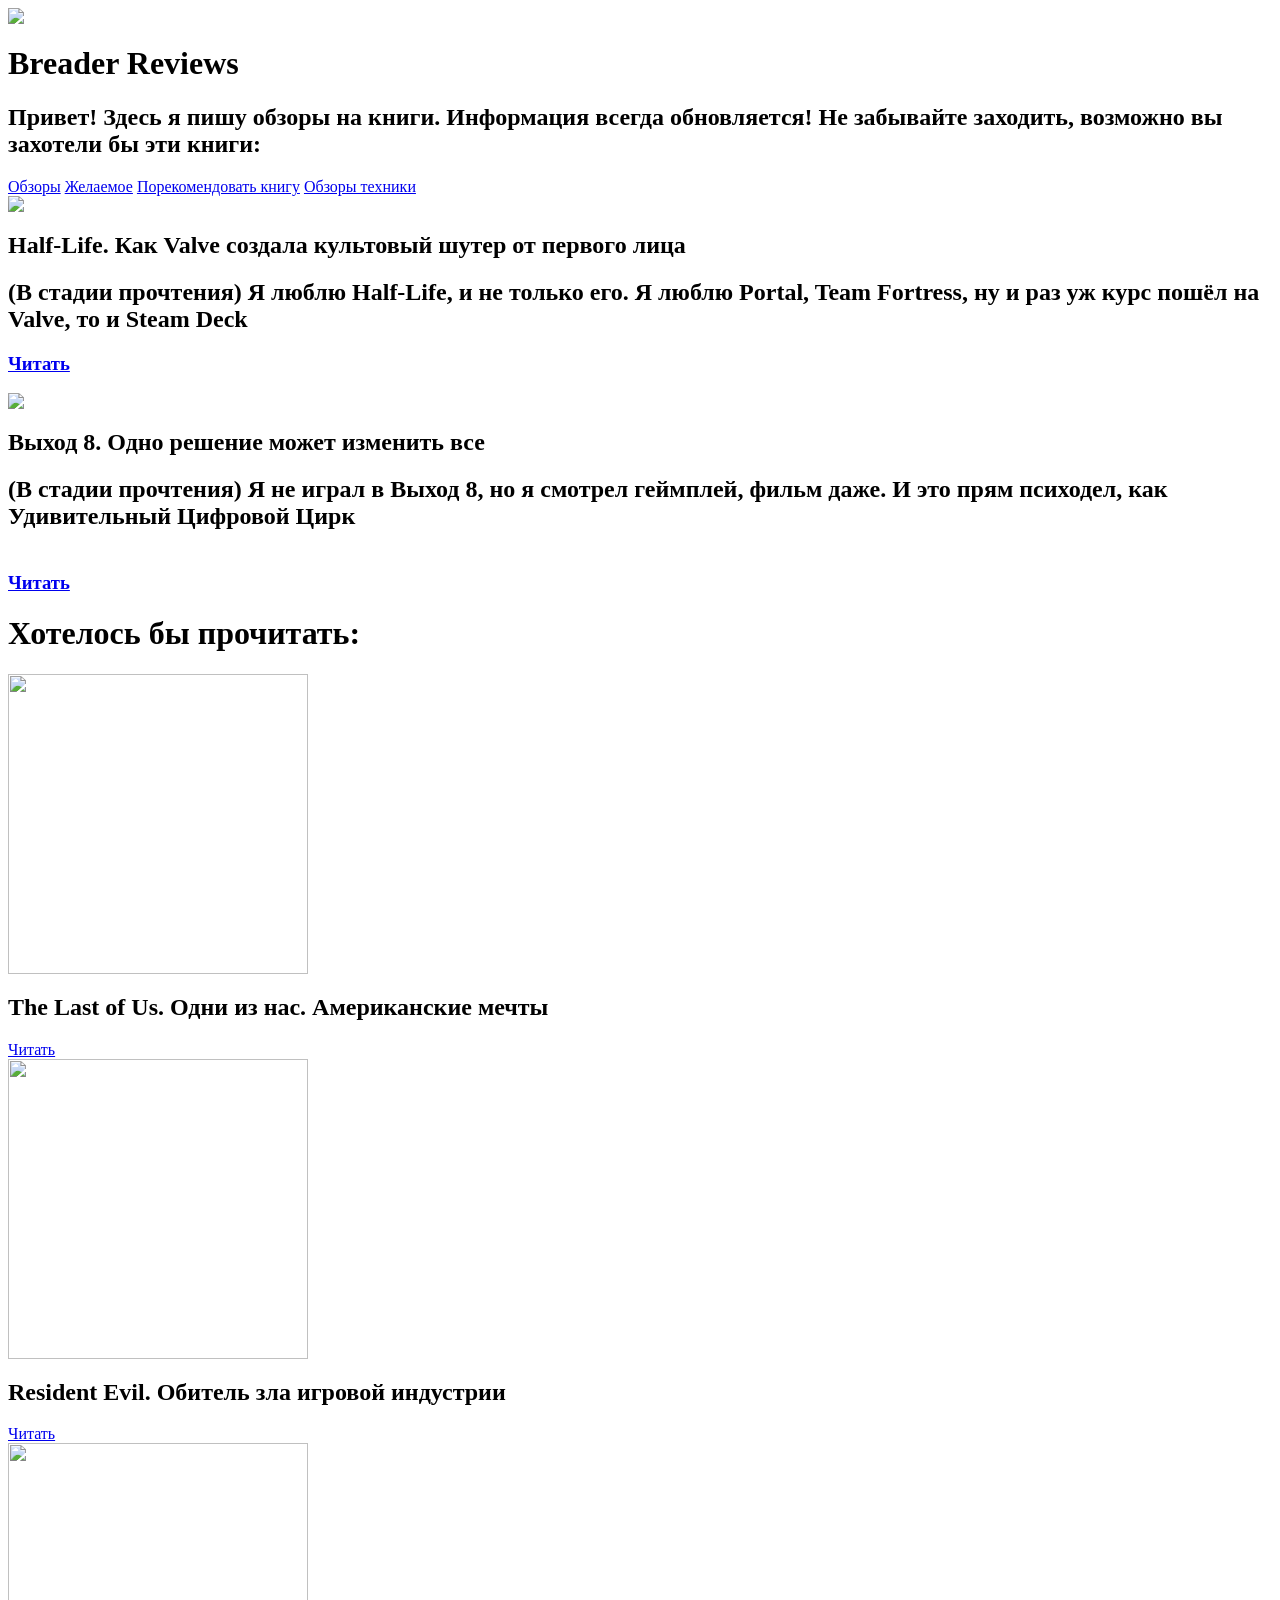
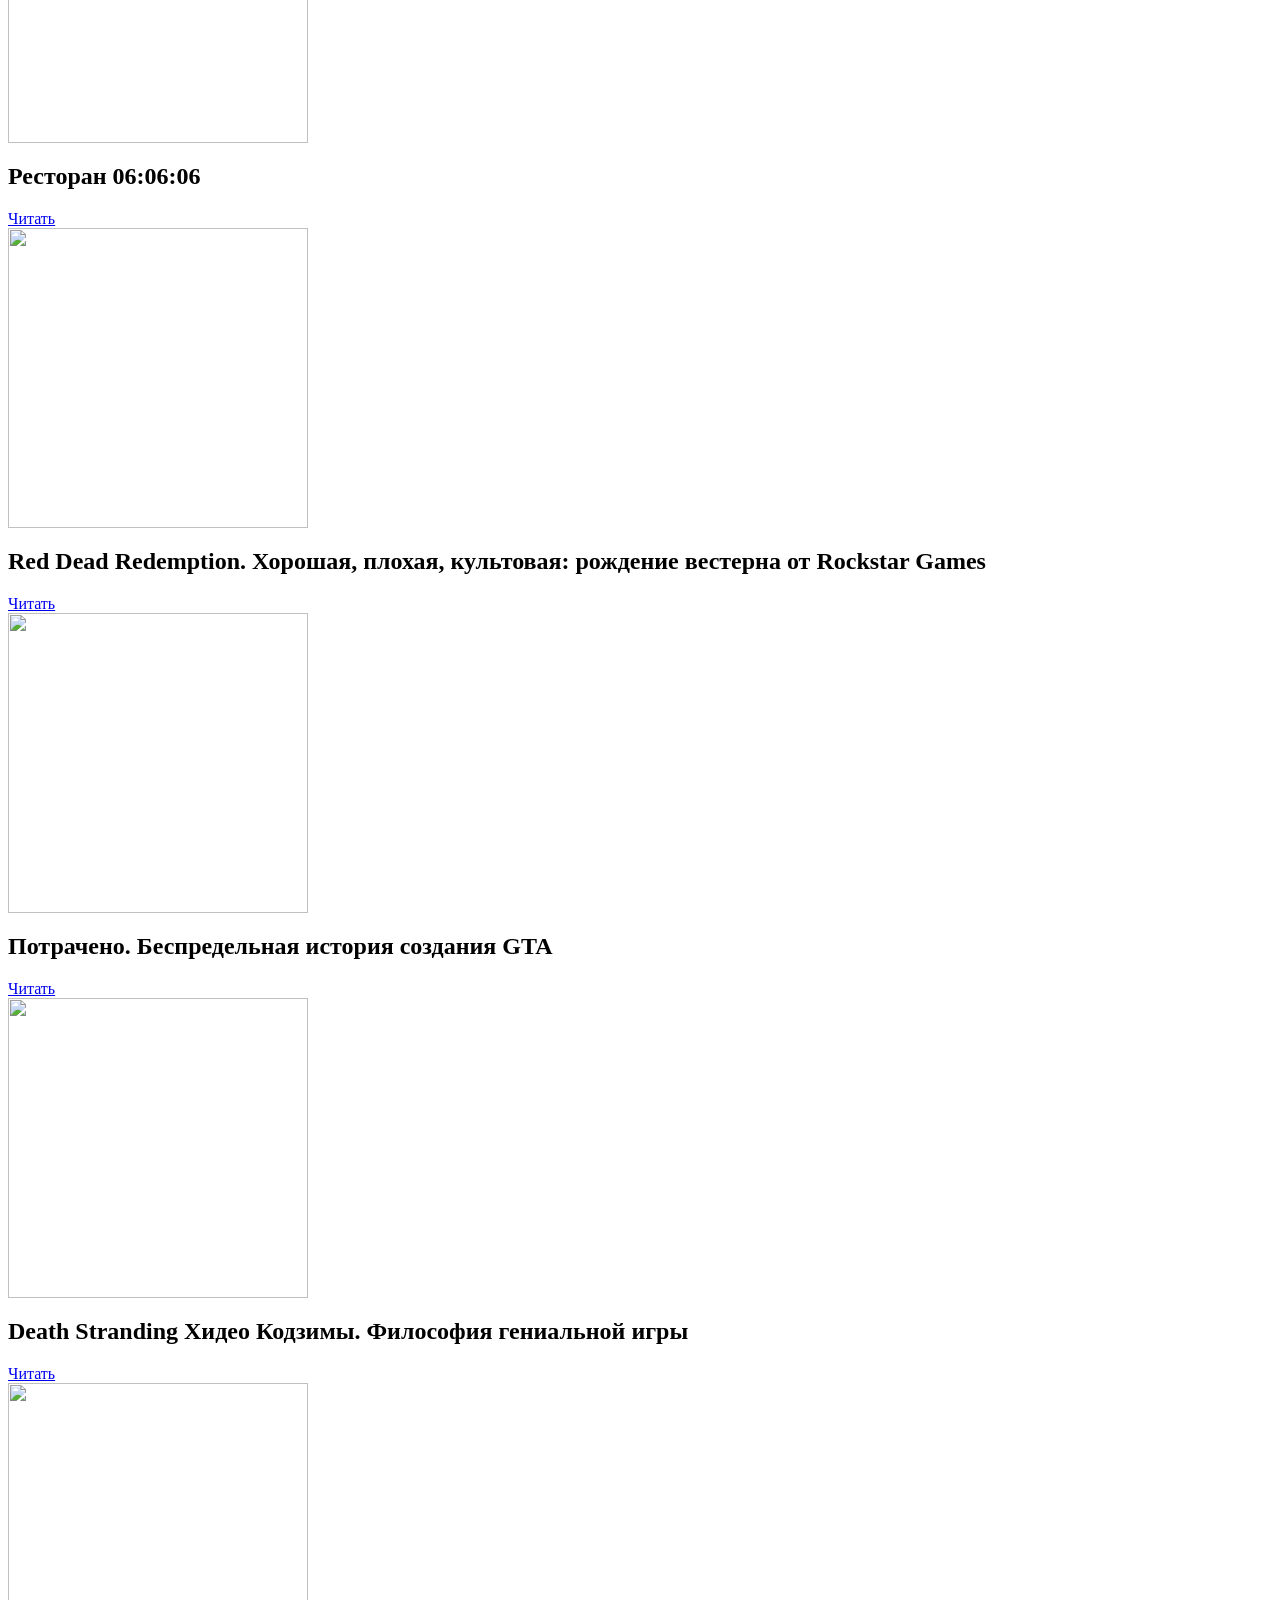
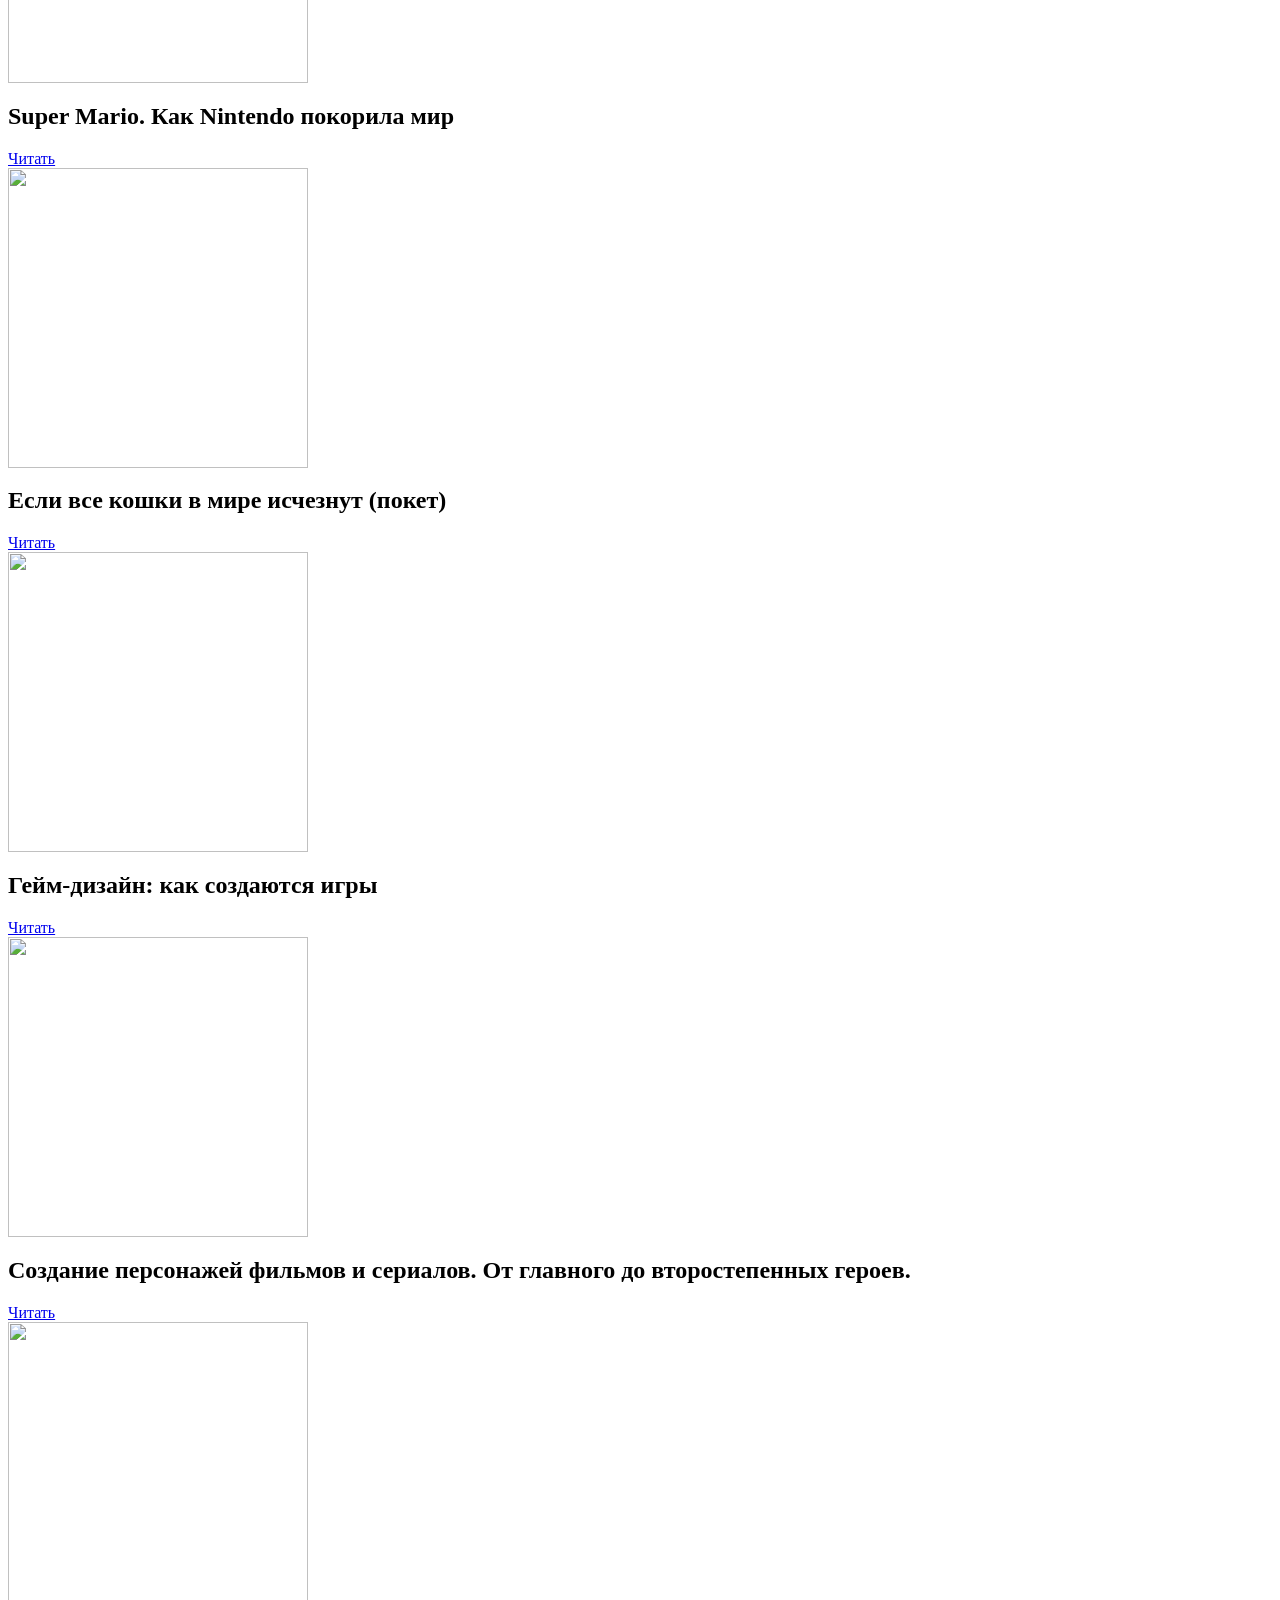
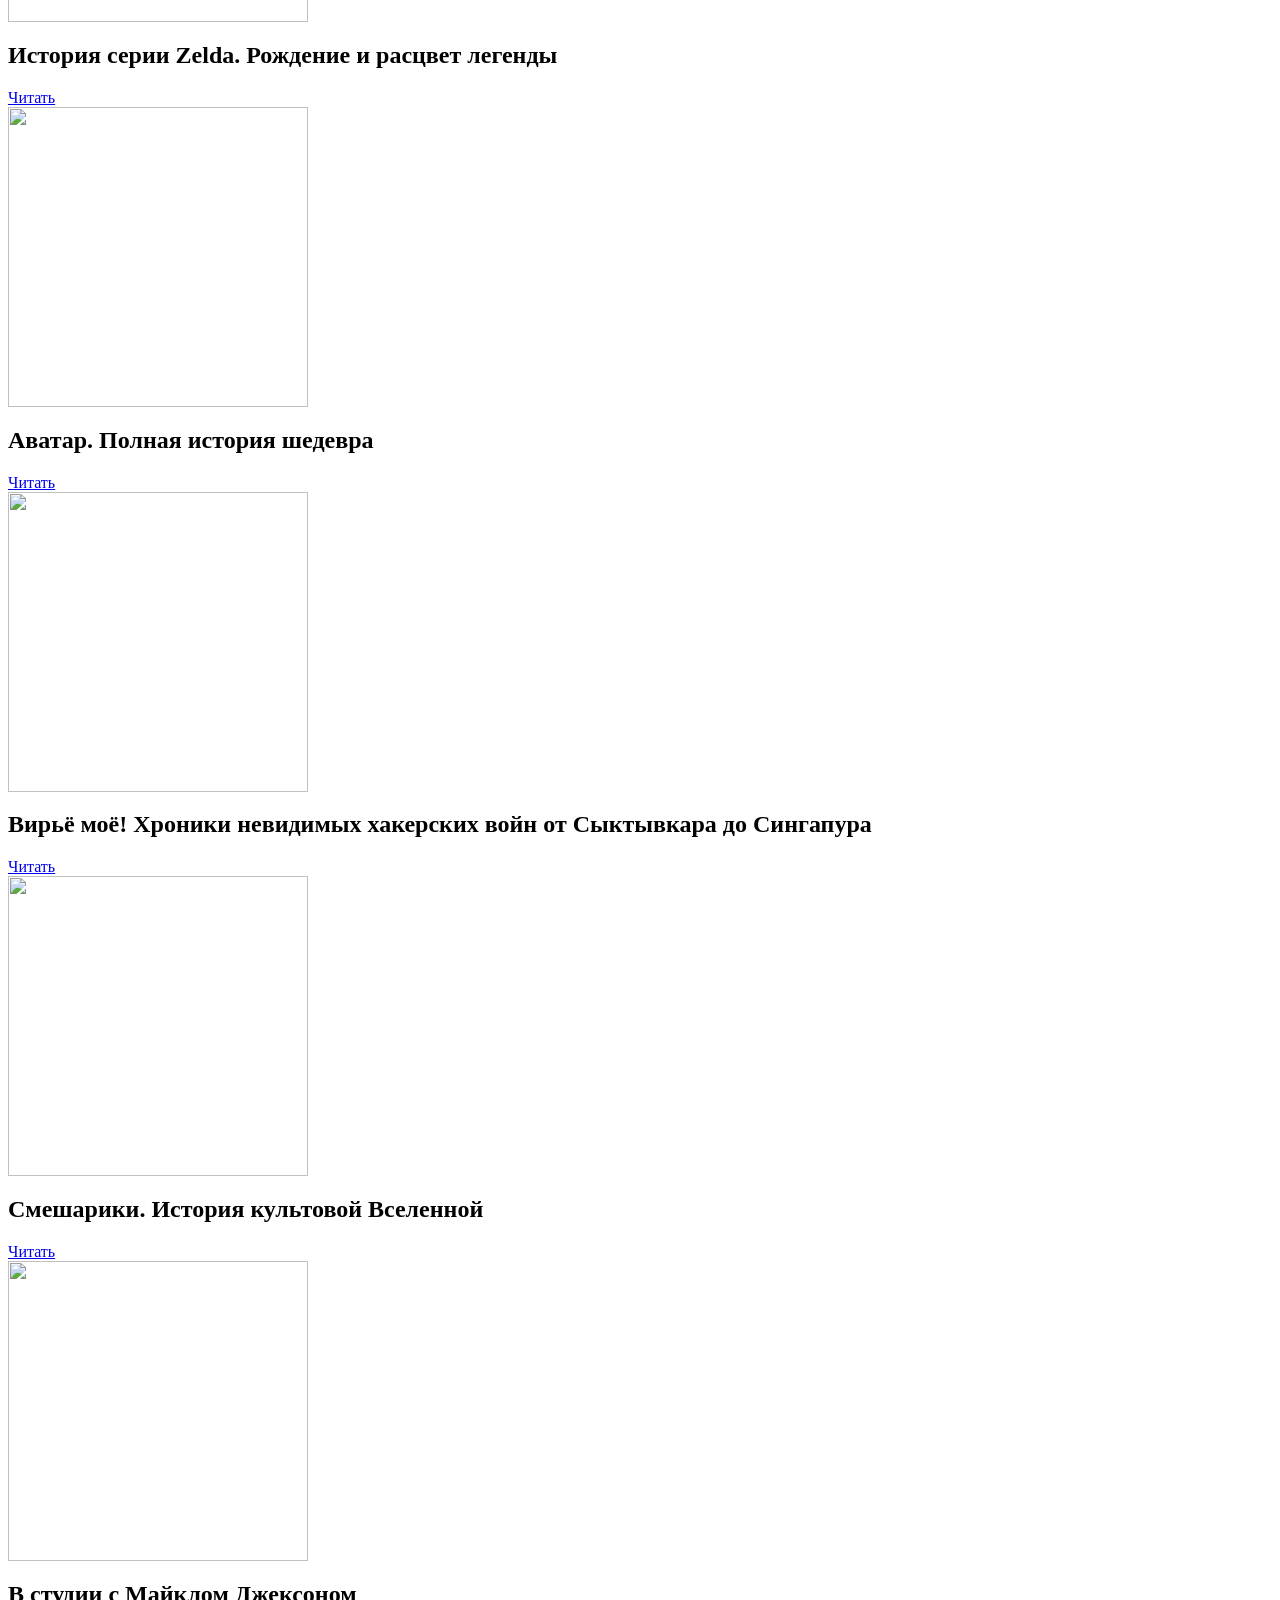
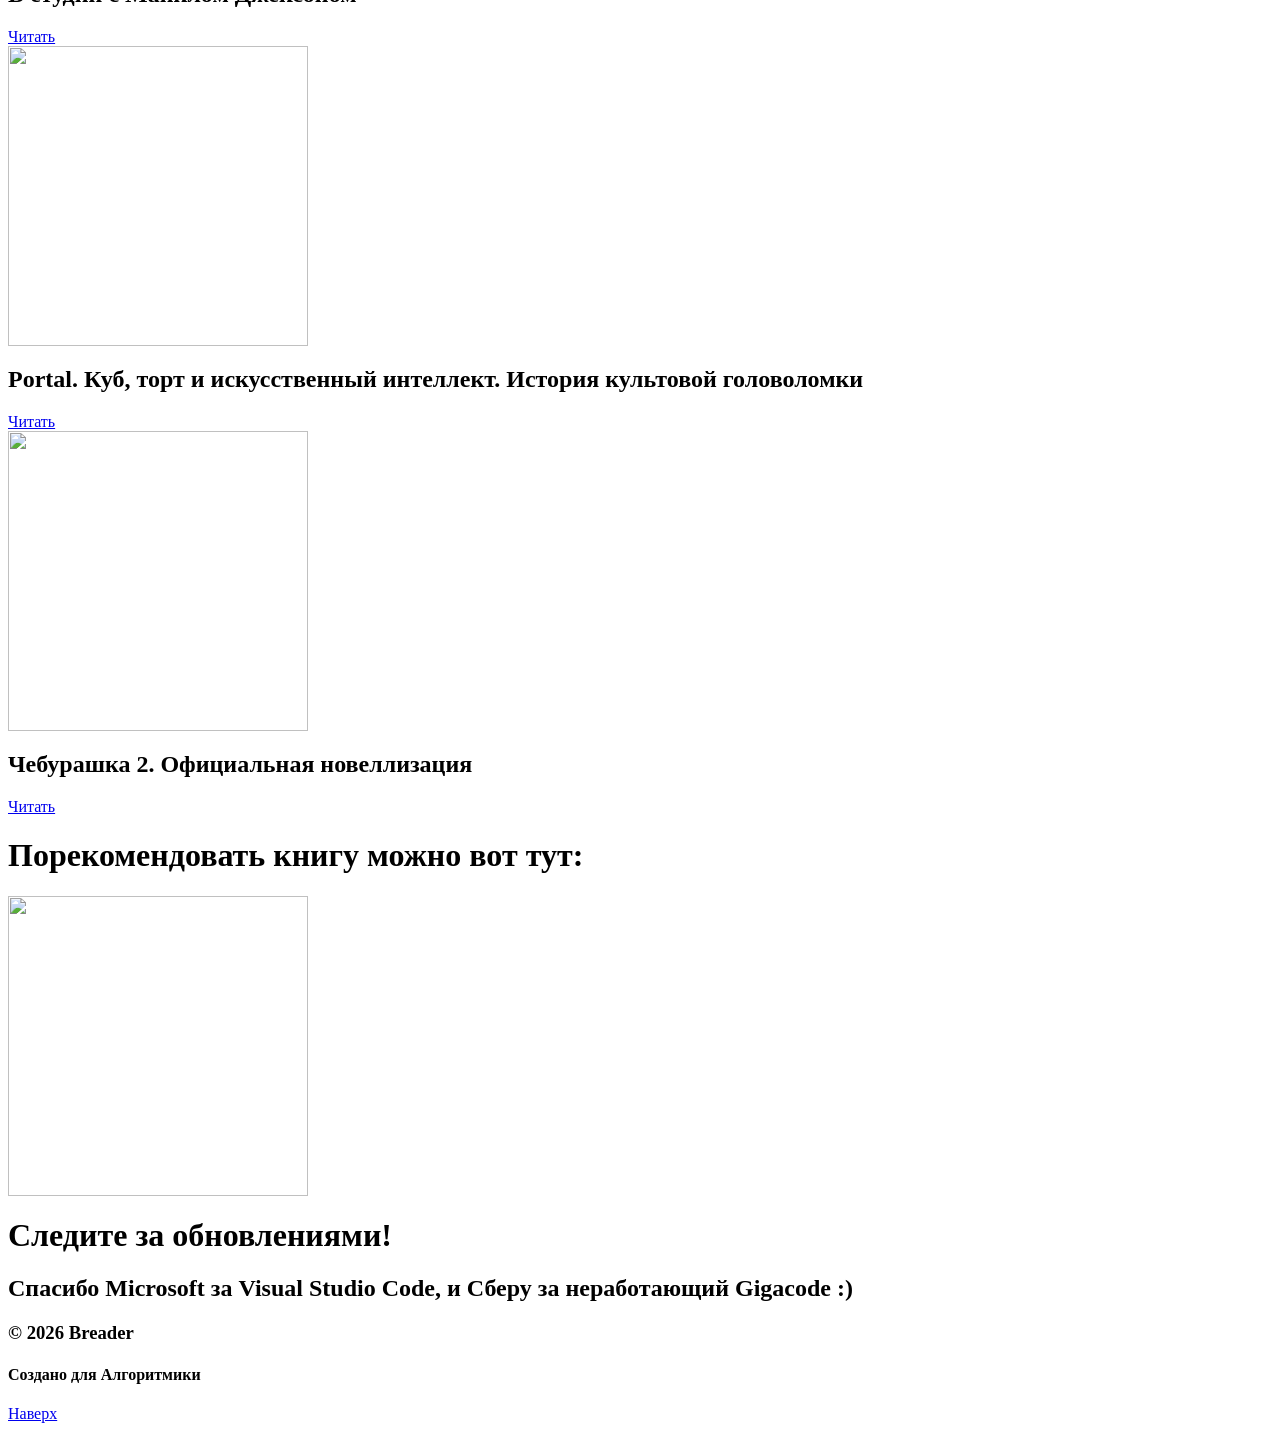
==== commit f4b9bba1: "Update index.html" ====
--- a/index.html
+++ b/index.html
@@ -1,9 +1,136 @@
 <html>
     <head>
-        <title>Breader Reviews | Under construction</title>
+        <title>Breader Reviews | Books</title>
         <link rel="stylesheet" href="style.css">
     </head>    
     <body>
-        <img src= "https://images.squarespace-cdn.com/content/v1/65b4375d8fcede0ea3974b76/e4a17b54-9b24-4f8b-8a99-52751d1f4eb3/website-construction-sign-white-background-3d.jpg">
+        <header id="top">
+            <div class="shapkaimg">
+            <img src="https://img.freepik.com/free-vector/flat-design-stack-predmets-illustration_23-2149337110.jpg">
+            </div>
+            <h1 class="shapka">Breader Reviews</h1>
+            <h2 class="shapka">Привет! Здесь я пишу обзоры на книги. Информация всегда обновляется! Не забывайте заходить, возможно вы захотели бы эти книги:</h2>
+            <div class="navigation">
+            <nav>
+                <a href="#reviews">Обзоры</a>
+                <a href="#favourite">Желаемое</a>
+                <a href="#reccomend">Порекомендовать книгу</a>
+                <a href="gadgets.html">Обзоры техники</a>
+            </nav>
+            </div>        
+        </header>
+        <main>
+            <section id="reviews" class="predmet">
+                <img src="https://content.img-gorod.ru/pim/products/images/16/29/018f5f4b-dc48-7666-81b7-9afae98f1629.jpg?width=4096&height=2238">
+                <h1>Half-Life. Как Valve создала культовый шутер от первого лица</h1>
+                <h1>(В стадии прочтения) Я люблю Half-Life, и не только его. Я люблю Portal, Team Fortress, ну и раз уж курс пошёл на Valve, то и Steam Deck</h1>
+                <a href="https://www.chitai-gorod.ru/product/half-life-kak-valve-sozdala-kultovyy-shuter-ot-pervogo-lica-3001534" class="link"><h3>Читать</h3></a>
+            </section>
+            <section class="predmet">
+                <img src="https://content.img-gorod.ru/pim/products/images/5e/f9/019c76ff-16b7-78e0-85a0-58bc62b95ef9.jpg?width=4096&height=2238">
+                <h1>Выход 8. Одно решение может изменить все</h1>
+                <h1>(В стадии прочтения) Я не играл в Выход 8, но я смотрел геймплей, фильм даже. И это прям психодел, как Удивительный Цифровой Цирк</h1>
+                <a href="https://www.chitai-gorod.ru/product/vyhod-8-odno-resenie-mozet-izmenit-vse-3142668" class="link"><h3><br>Читать</br></h3></a>    
+            </section>
+            <h1 id="favourite" class="shapka">Хотелось бы прочитать:</h1>
+                <section>
+            <article class="wishlistprod">
+                <img src="https://content.img-gorod.ru/pim/products/images/a8/72/01951ca0-5a14-7e84-8fa5-759e2e96a872.jpg?width=4096&height=2238" width="300px"/><br/>
+                <h2>The Last of Us. Одни из нас. Американские мечты</h2>
+                <a href="https://www.chitai-gorod.ru/product/the-last-of-us-odni-iz-nas-amerikanskie-mechty-2771302" class="link">Читать</a> 
+            </article>
+            <article class="wishlistprod">
+                <img src="https://content.img-gorod.ru/pim/products/images/9f/f5/018f5f2c-25c1-7f45-9bd6-7e4a95449ff5.jpg?width=4096&height=2238" width="300px"/><br/>
+                <h2>Resident Evil. Обитель зла игровой индустрии</h2>
+                <a href="https://www.chitai-gorod.ru/product/resident-evil-obitel-zla-igrovoy-industrii-2911348" class="link">Читать</a> 
+            </article>
+            <article class="wishlistprod">
+                <img src="https://content.img-gorod.ru/pim/products/images/9d/27/0194612f-bfde-7788-a61e-a344b0ea9d27.jpg?width=4096&height=2238" width="300px"/><br/>
+                <h2>Ресторан 06:06:06</h2>
+                <a href="https://www.chitai-gorod.ru/product/restoran-06-06-06-3057885" class="link">Читать</a> 
+            </article>
+            <article class="wishlistprod">
+                <img src="https://content.img-gorod.ru/pim/products/images/61/c4/018f6135-d8f8-7ea2-9520-45fb217861c4.jpg?width=4096&height=2238" width="300px"/><br/>
+                <h2>Red Dead Redemption. Хорошая, плохая, культовая: рождение вестерна от Rockstar Games</h2>
+                <a href="https://www.chitai-gorod.ru/product/red-dead-redemption-horoshaya-plohaya-kultovaya-rozhdenie-vesterna-ot-rockstar-games-3038774" class="link">Читать</a> 
+            </article>
+            <article class="wishlistprod">
+                <img src="https://content.img-gorod.ru/pim/products/images/a2/c4/018f5e5f-6436-7c85-b5b0-316821d9a2c4.jpg?width=4096&height=2238" width="300px"/><br/>
+                <h2>Потрачено. Беспредельная история создания GTA</h2>
+                <a href="https://www.chitai-gorod.ru/product/potracheno-bespredelnaya-istoriya-sozdaniya-gta-2775385" class="link">Читать</a> 
+            </article>
+            <article class="wishlistprod">
+                <img src="https://content.img-gorod.ru/pim/products/images/7f/93/018fb84b-f7a2-7073-b1dc-1a130c2a7f93.jpg?width=4096&height=2238" width="300px"/><br/>
+                <h2>Death Stranding Хидео Кодзимы. Философия гениальной игры</h2>
+                <a href="https://www.chitai-gorod.ru/product/death-stranding-hideo-kodzimy-filosofiya-genialnoy-igry-3035331" class="link">Читать</a> 
+            </article> 
+            <article class="wishlistprod">
+                <img src="https://content.img-gorod.ru/pim/products/images/b4/db/018f60b6-2533-7280-9256-f8bf6a5db4db.jpg?width=4096&height=2238" width="300px"/><br/>
+                <h2>Super Mario. Как Nintendo покорила мир</h2>
+                <a href="https://www.chitai-gorod.ru/product/super-mario-kak-nintendo-pokorila-mir-2964684" class="link">Читать</a> 
+            </article>
+            <article class="wishlistprod">
+                <img src="https://content.img-gorod.ru/pim/products/images/5b/21/019bfe22-2c21-70a7-8205-b8299f5b5b21.jpg?width=4096&height=2238" width="300px"/><br/>
+                <h2>Если все кошки в мире исчезнут (покет)</h2>
+                <a href="https://www.chitai-gorod.ru/product/esli-vse-koshki-v-mire-ischeznut-poket-2968841" class="link">Читать</a> 
+            </article>
+            <article class="wishlistprod">
+                <img src="https://content.img-gorod.ru/pim/products/images/18/15/01907871-67fd-7e4e-b30f-023b0d181815.jpg?width=4096&height=2238" width="300px"/><br/>
+                <h2>Гейм-дизайн: как создаются игры</h2>
+                <a href="https://www.chitai-gorod.ru/product/geym-dizayn-kak-sozdayutsya-igry-3026298" class="link">Читать</a>                 
+            </article>
+            <article class="wishlistprod">
+                <img src="https://content.img-gorod.ru/pim/products/images/12/2a/018f6178-1167-7195-a863-acb6a605122a.jpg?width=4096&height=2238" width="300px"/><br/>
+                <h2>Создание персонажей фильмов и сериалов. От главного до второстепенных героев.</h2>
+                <a href="https://www.chitai-gorod.ru/product/sozdanie-personazhey-filmov-i-serialov-ot-glavnogo-do-vtorostepennyh-geroev-3035410" class="link">Читать</a> 
+            </article>
+            <article class="wishlistprod">
+                <img src="https://content.img-gorod.ru/pim/products/images/b0/35/018f5dc4-f2cc-73d7-8f2c-49712449b035.jpg?width=4096&height=2238" width="300px"/><br/>
+                <h2>История серии Zelda. Рождение и расцвет легенды</h2>
+                <a href="https://www.chitai-gorod.ru/product/istoriya-serii-zelda-rozhdenie-i-rascvet-legendy-2837297" class="link">Читать</a> 
+            </article>
+            <article class="wishlistprod">
+                <img src="https://content.img-gorod.ru/pim/products/images/37/52/01997fc4-e320-7014-ab4f-cf092e4b3752.jpg?width=4096&height=2238" width="300px"/><br/>
+                <h2>Аватар. Полная история шедевра</h2>
+                <a href="https://www.chitai-gorod.ru/product/avatar-polnaa-istoria-sedevra-3128750" class="link">Читать</a> 
+            </article>
+            <article class="wishlistprod">
+                <img src="https://content.img-gorod.ru/pim/products/images/05/29/019965f7-0941-79df-a773-eb1eb3c00529.jpg?width=4096&height=2238" width="300px"/><br/>
+                <h2>Вирьё моё! Хроники невидимых хакерских войн от Сыктывкара до Сингапура</h2>
+                <a href="https://www.chitai-gorod.ru/product/vir-e-moe-hroniki-nevidimyh-hakerskih-vojn-ot-syktyvkara-do-singapura-3127806" class="link">Читать</a> 
+            </article>
+            <article class="wishlistprod">
+                <img src="https://content.img-gorod.ru/pim/products/images/06/d7/018f6103-bbbb-73e0-a55a-ec1146cb06d7.jpg?width=4096&height=2238" width="300px"/><br/>
+                <h2>Смешарики. История культовой Вселенной</h2>
+                <a href="https://www.chitai-gorod.ru/product/smeshariki-istoriya-kultovoy-vselennoy-3009059" class="link">Читать</a> 
+            </article>
+            <article class="wishlistprod">
+                <img src="https://content.img-gorod.ru/pim/products/images/21/3e/019bf3d6-af06-7e8b-b938-7a402380213e.jpg?width=4096&height=2238" width="300px"/><br/>
+                <h2>В студии с Майклом Джексоном</h2>
+                <a href="https://www.chitai-gorod.ru/product/v-studii-s-mayklom-dzheksonom-2918385" class="link">Читать</a> 
+            </article>
+            <article class="wishlistprod">
+                <img src="https://content.img-gorod.ru/pim/products/images/bb/55/019d28bc-9ac6-7f2f-9cec-9ef0dbbbbb55.jpg?width=4096&height=2238" width="300px"/><br/>
+                <h2>Portal. Куб, торт и искусственный интеллект. История культовой головоломки</h2>
+                <a href="https://www.chitai-gorod.ru/product/portal-kub-tort-i-iskusstvennyj-intellekt-istoria-kul-tovoj-golovolomki-3154664" class="link">Читать</a> 
+            </article>
+            <article class="wishlistprod">
+                <img src="https://content.img-gorod.ru/pim/products/images/6a/a2/019c0e0f-964a-715e-8eb6-93b63e176aa2.jpg?width=4096&height=2238" width="300px"/><br/>
+                <h2>Чебурашка 2. Официальная новеллизация</h2>
+                <a href="https://www.chitai-gorod.ru/product/ceburaska-2-oficial-naa-novellizacia-3138527" class="link">Читать</a> 
+            </article>      
+                </section>
+            <h1 id="reccomend" class="reccomend">Порекомендовать книгу можно вот тут:</h1>
+            <a href="https://t.me/breader61"><img src="https://static.vecteezy.com/system/resources/previews/042/148/648/large_2x/telegram-logo-telegram-social-media-icon-free-png.png" width="300"></a>
+        </main>
+        <footer class="podval">
+            <h1>Следите за обновлениями!</h1>
+            <h2>Спасибо Microsoft за Visual Studio Code, и Сберу за неработающий Gigacode :)</Code></h2>
+            <h3>© 2026 Breader</h3>
+            <h4>Создано для Алгоритмики</h4>
+            <nav>
+                <a href="#top">Наверх</a>
+            </nav>
+        </footer>
     </body>
 </html>
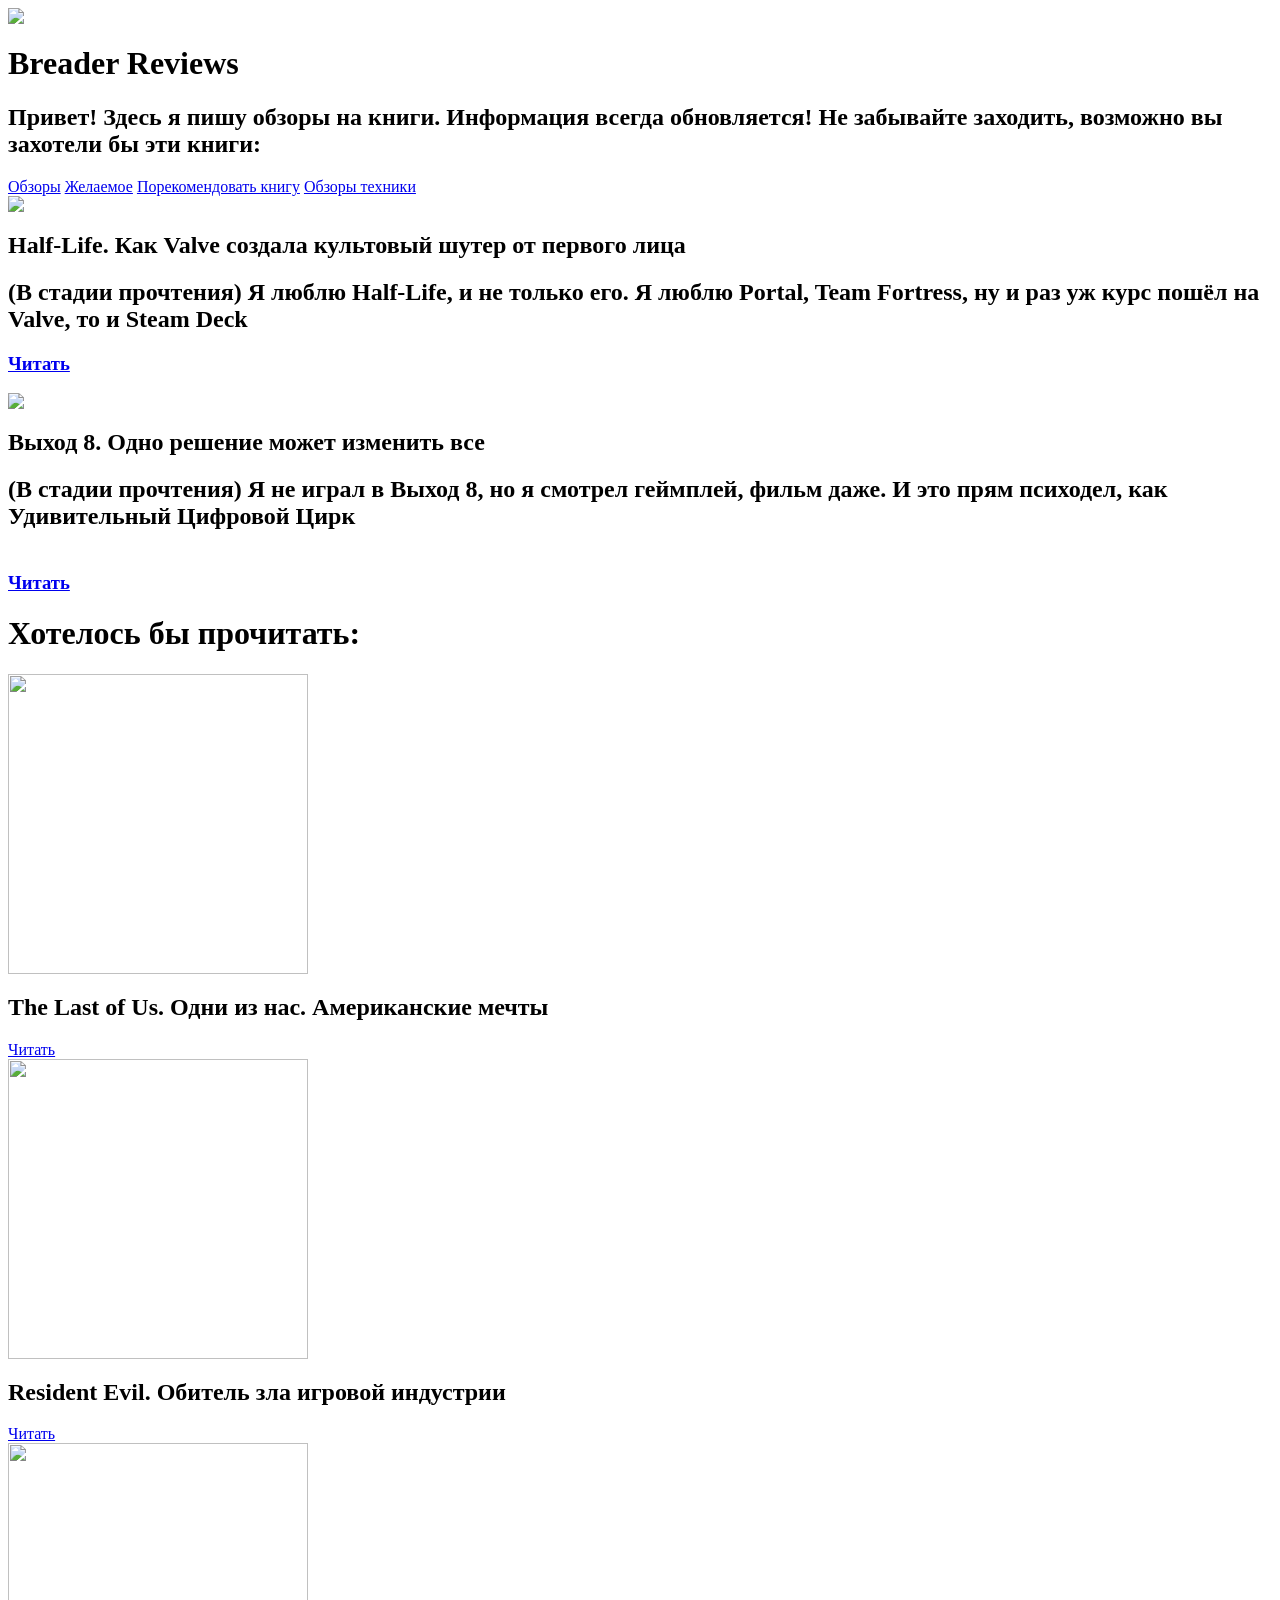
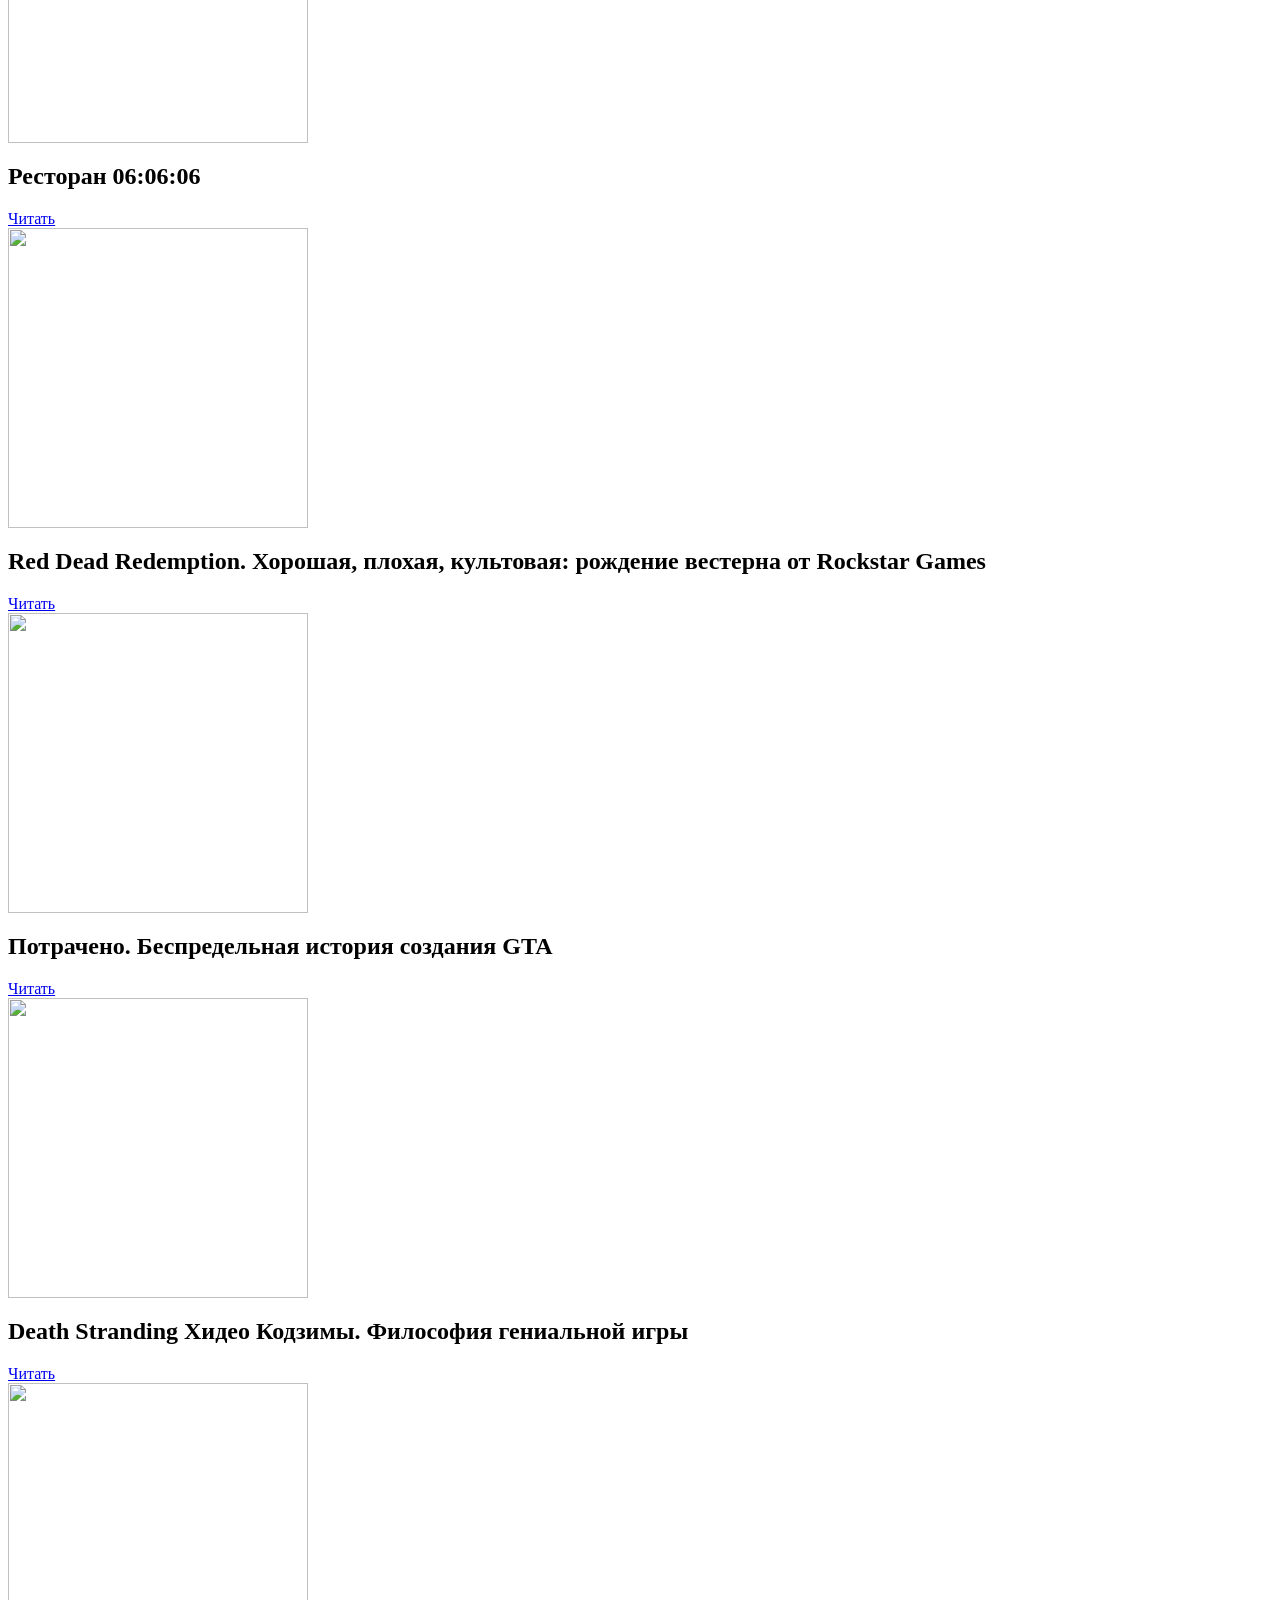
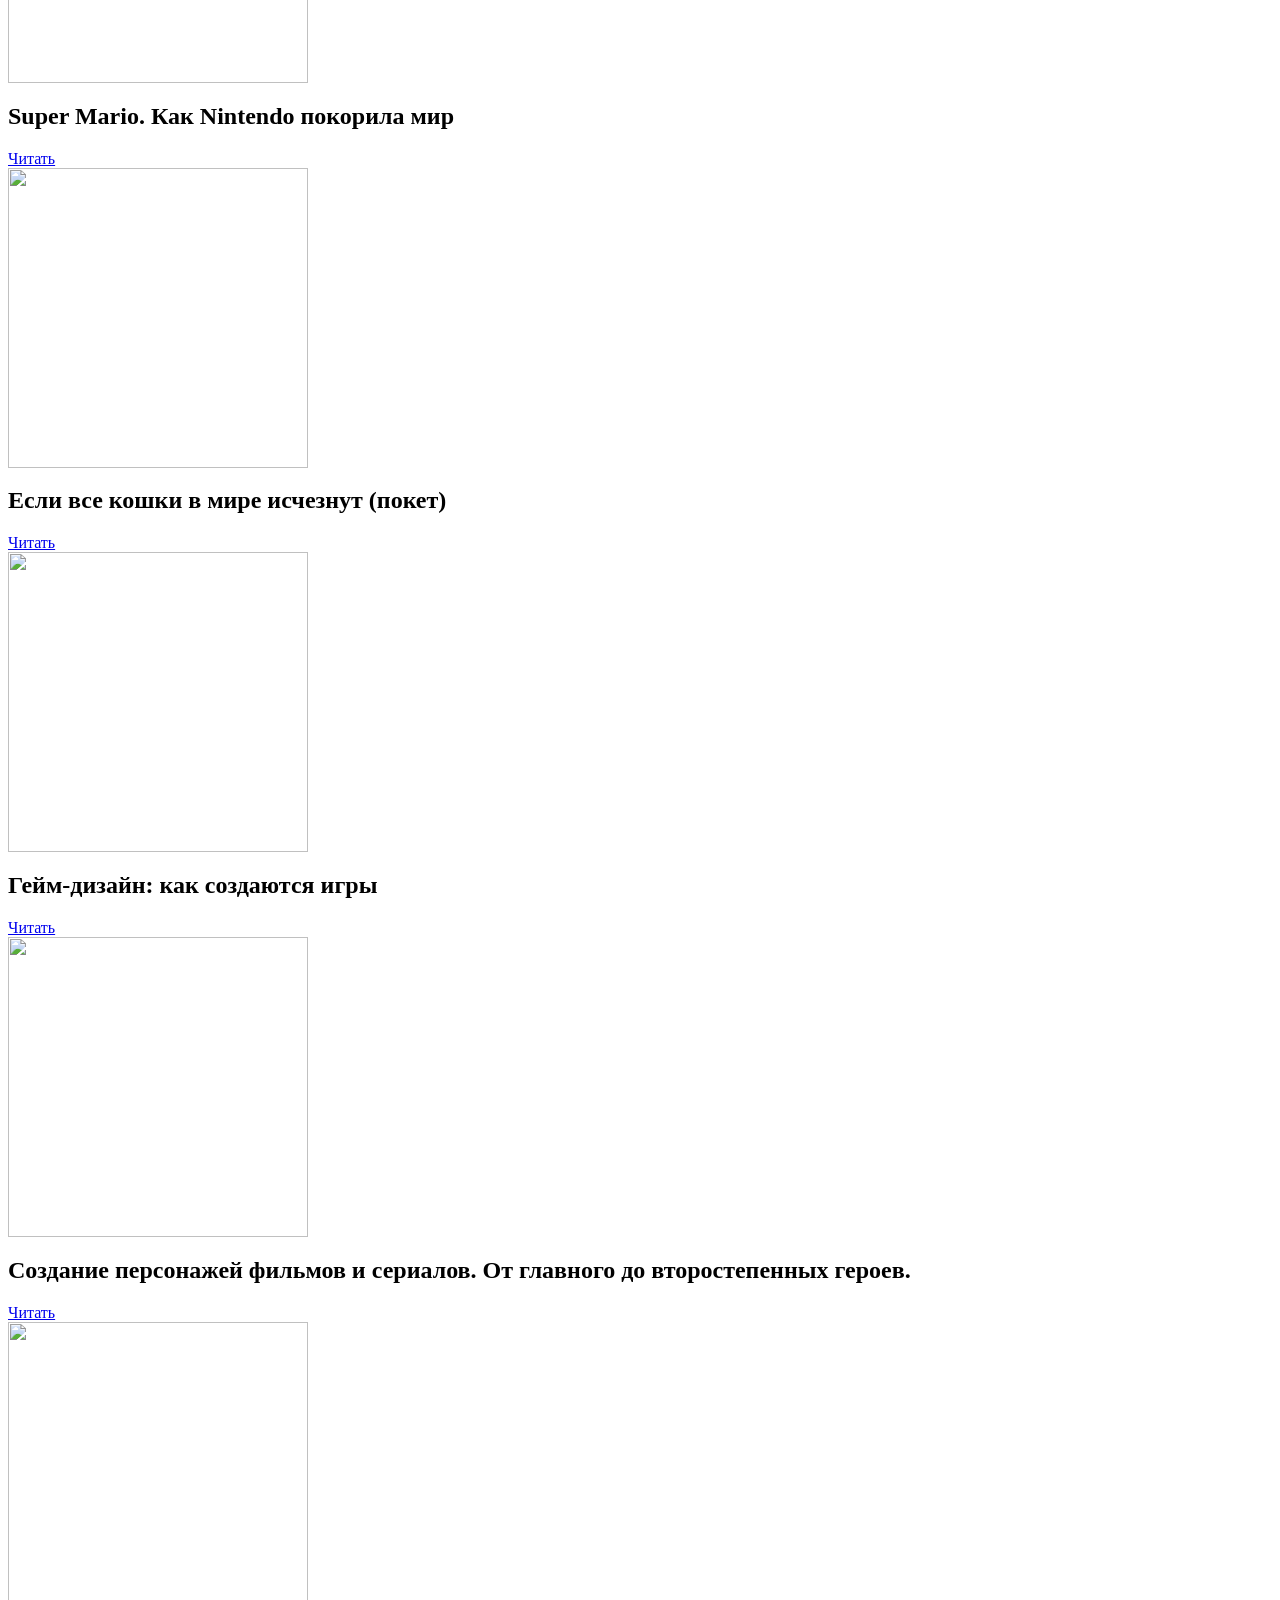
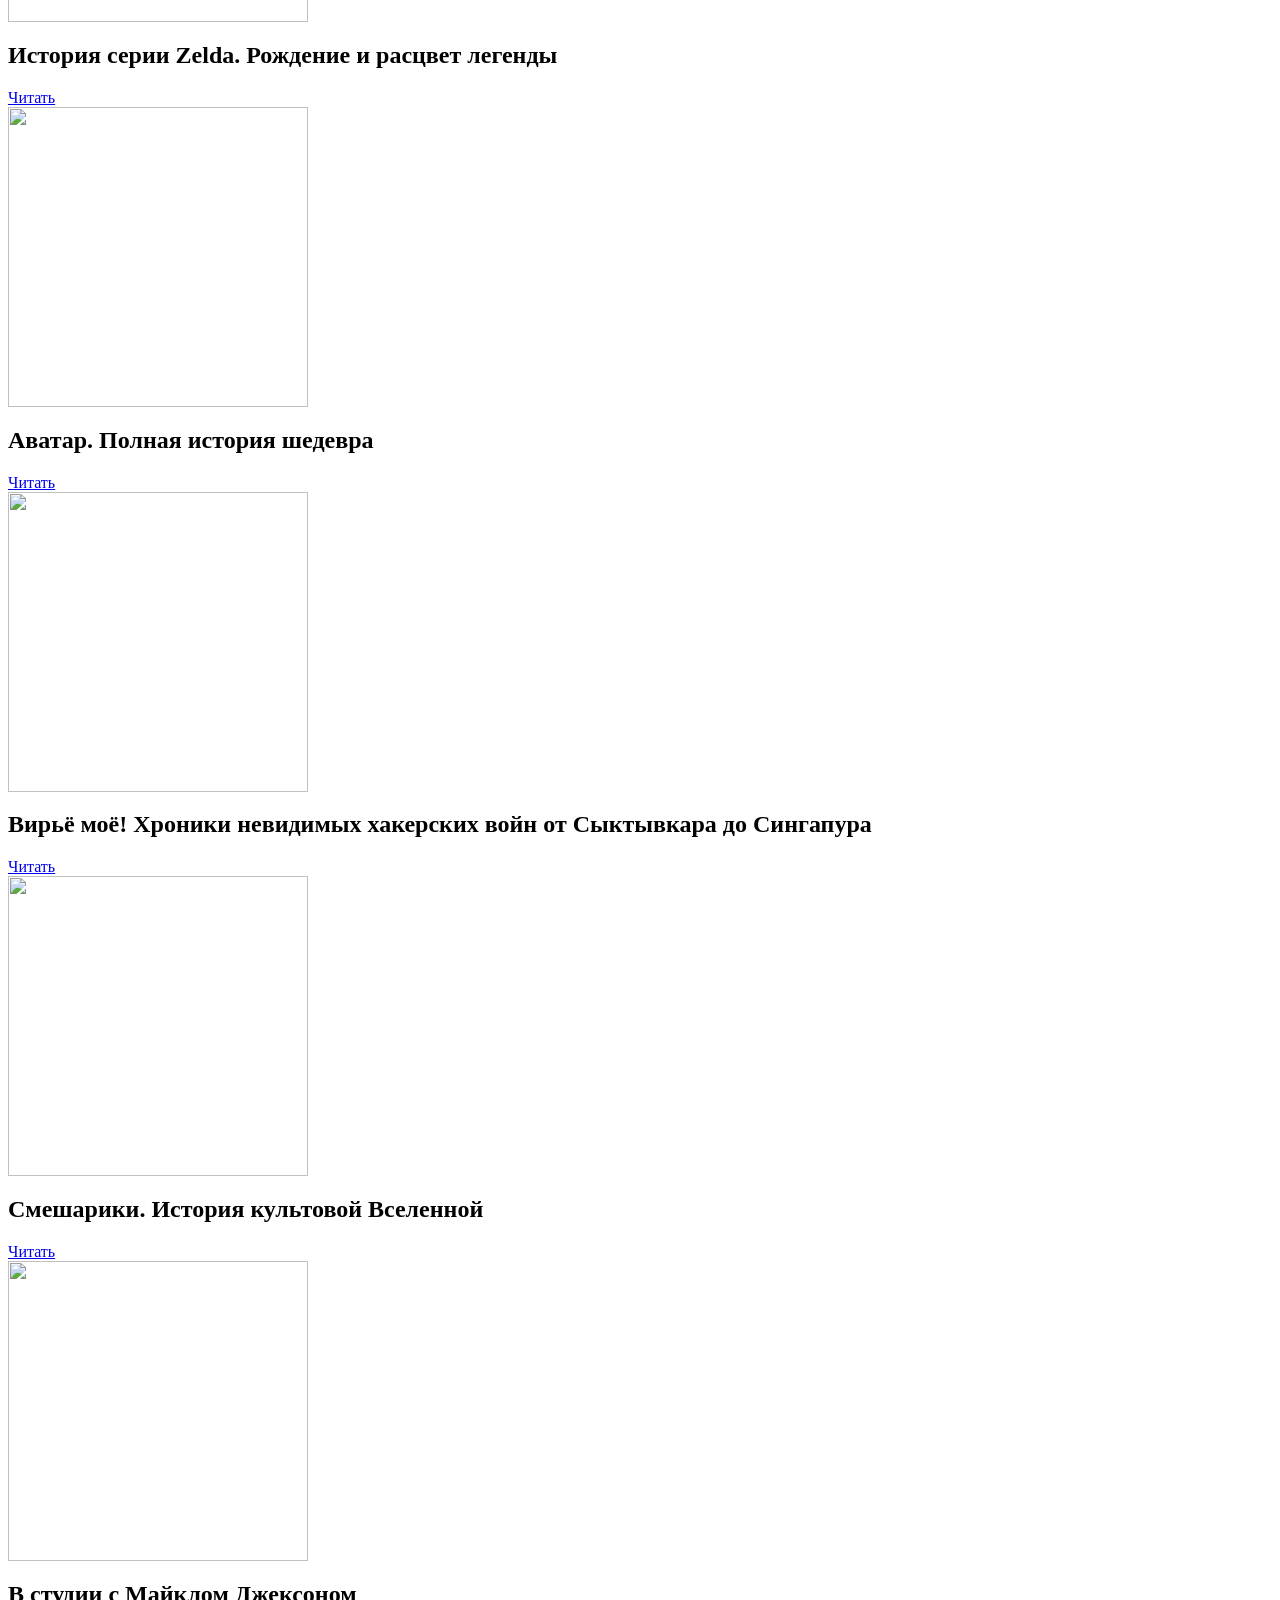
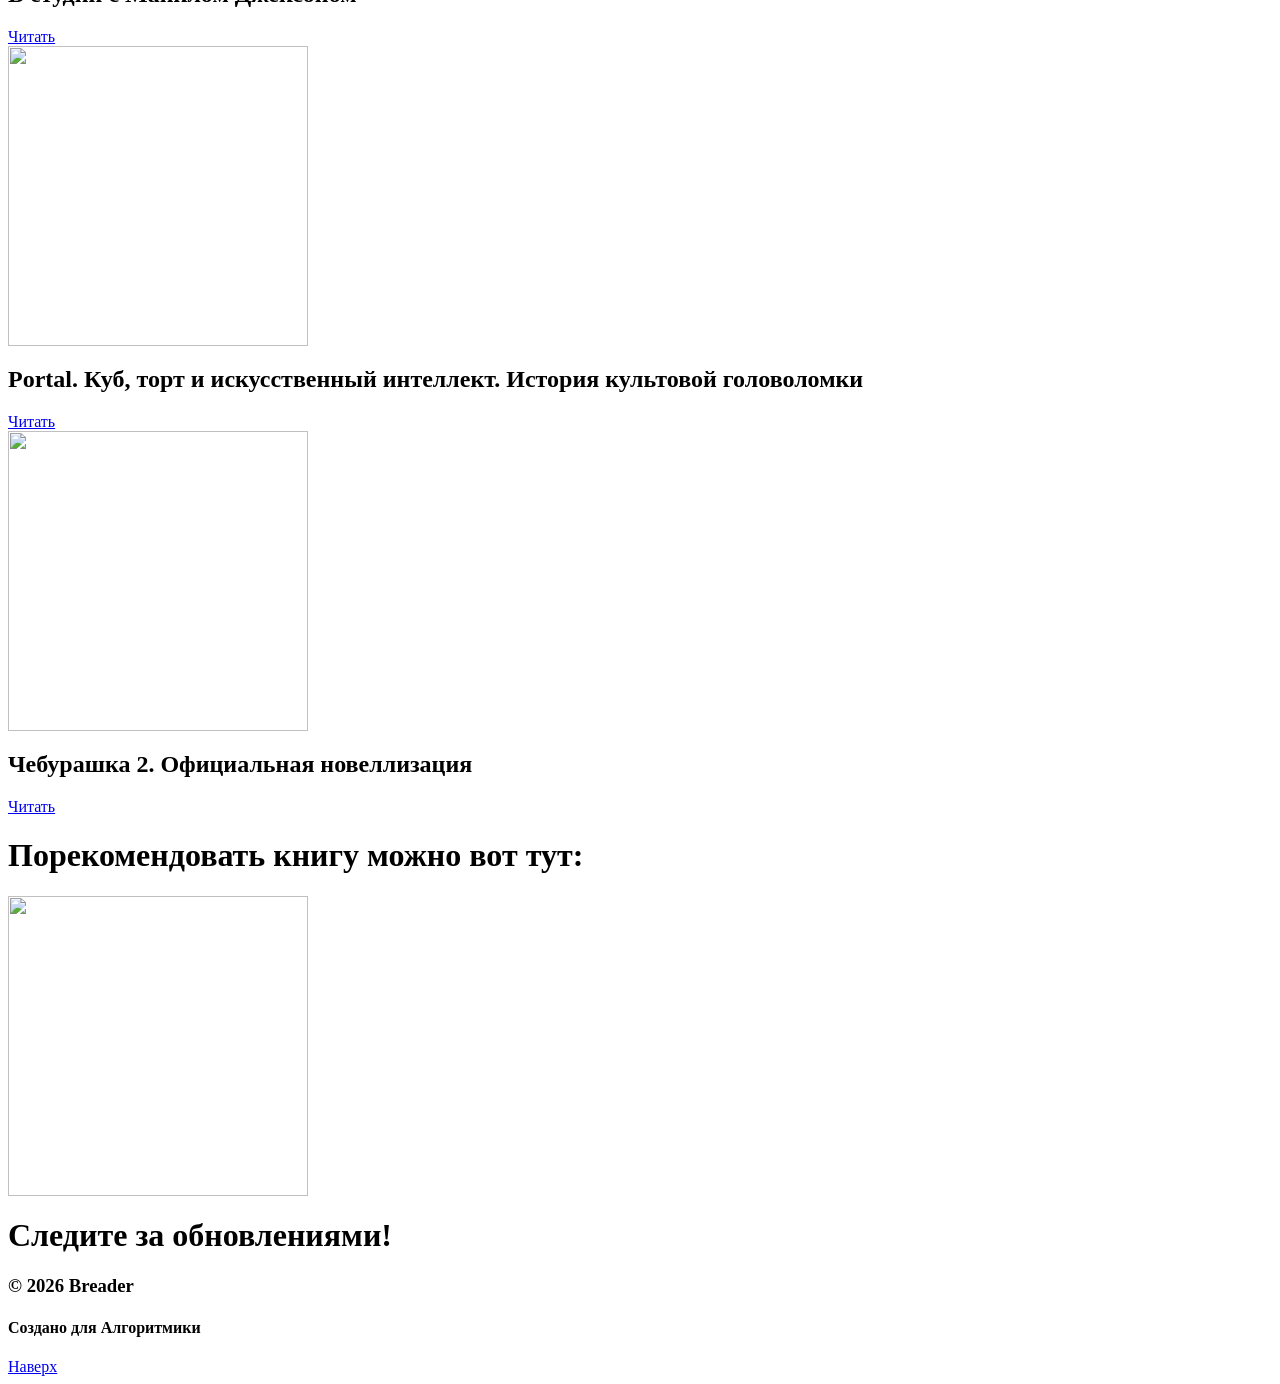
==== commit 6f69d43e: "Update index.html" ====
--- a/index.html
+++ b/index.html
@@ -125,7 +125,6 @@
         </main>
         <footer class="podval">
             <h1>Следите за обновлениями!</h1>
-            <h2>Спасибо Microsoft за Visual Studio Code, и Сберу за неработающий Gigacode :)</Code></h2>
             <h3>© 2026 Breader</h3>
             <h4>Создано для Алгоритмики</h4>
             <nav>
